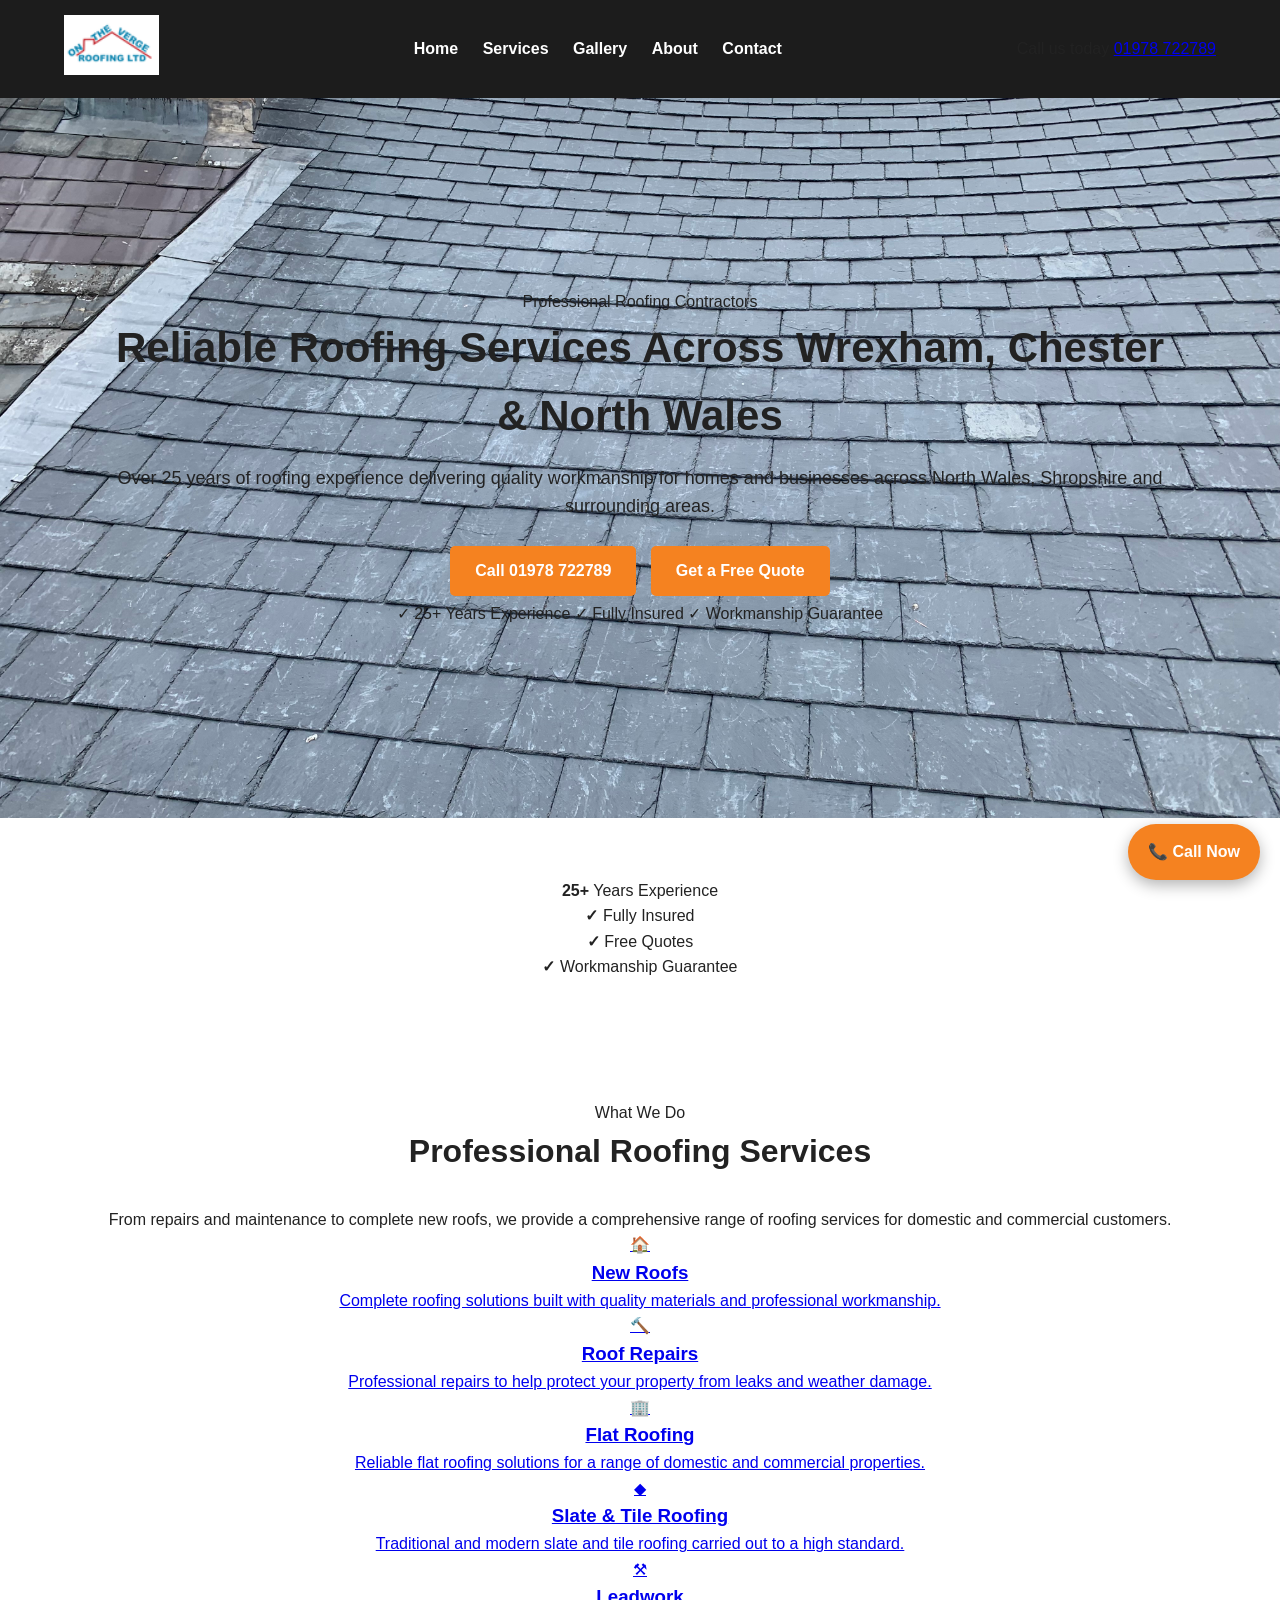
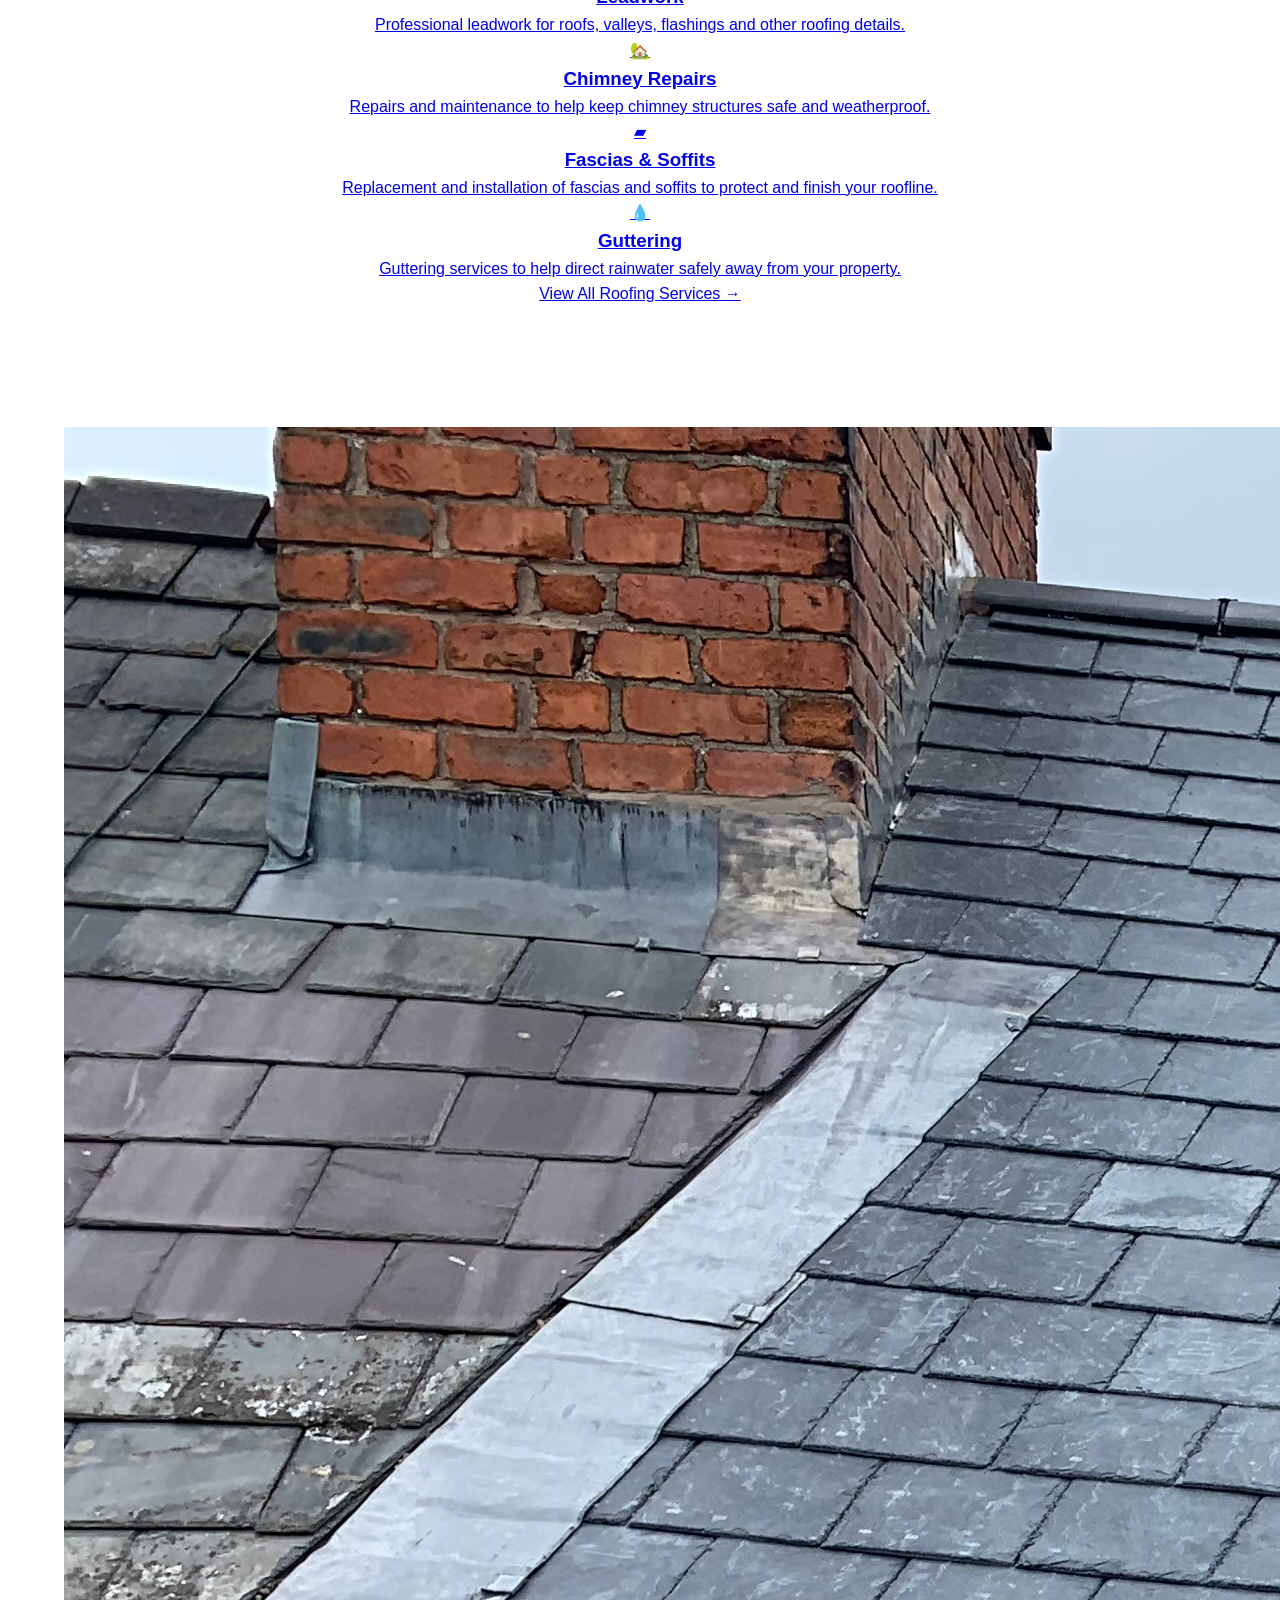
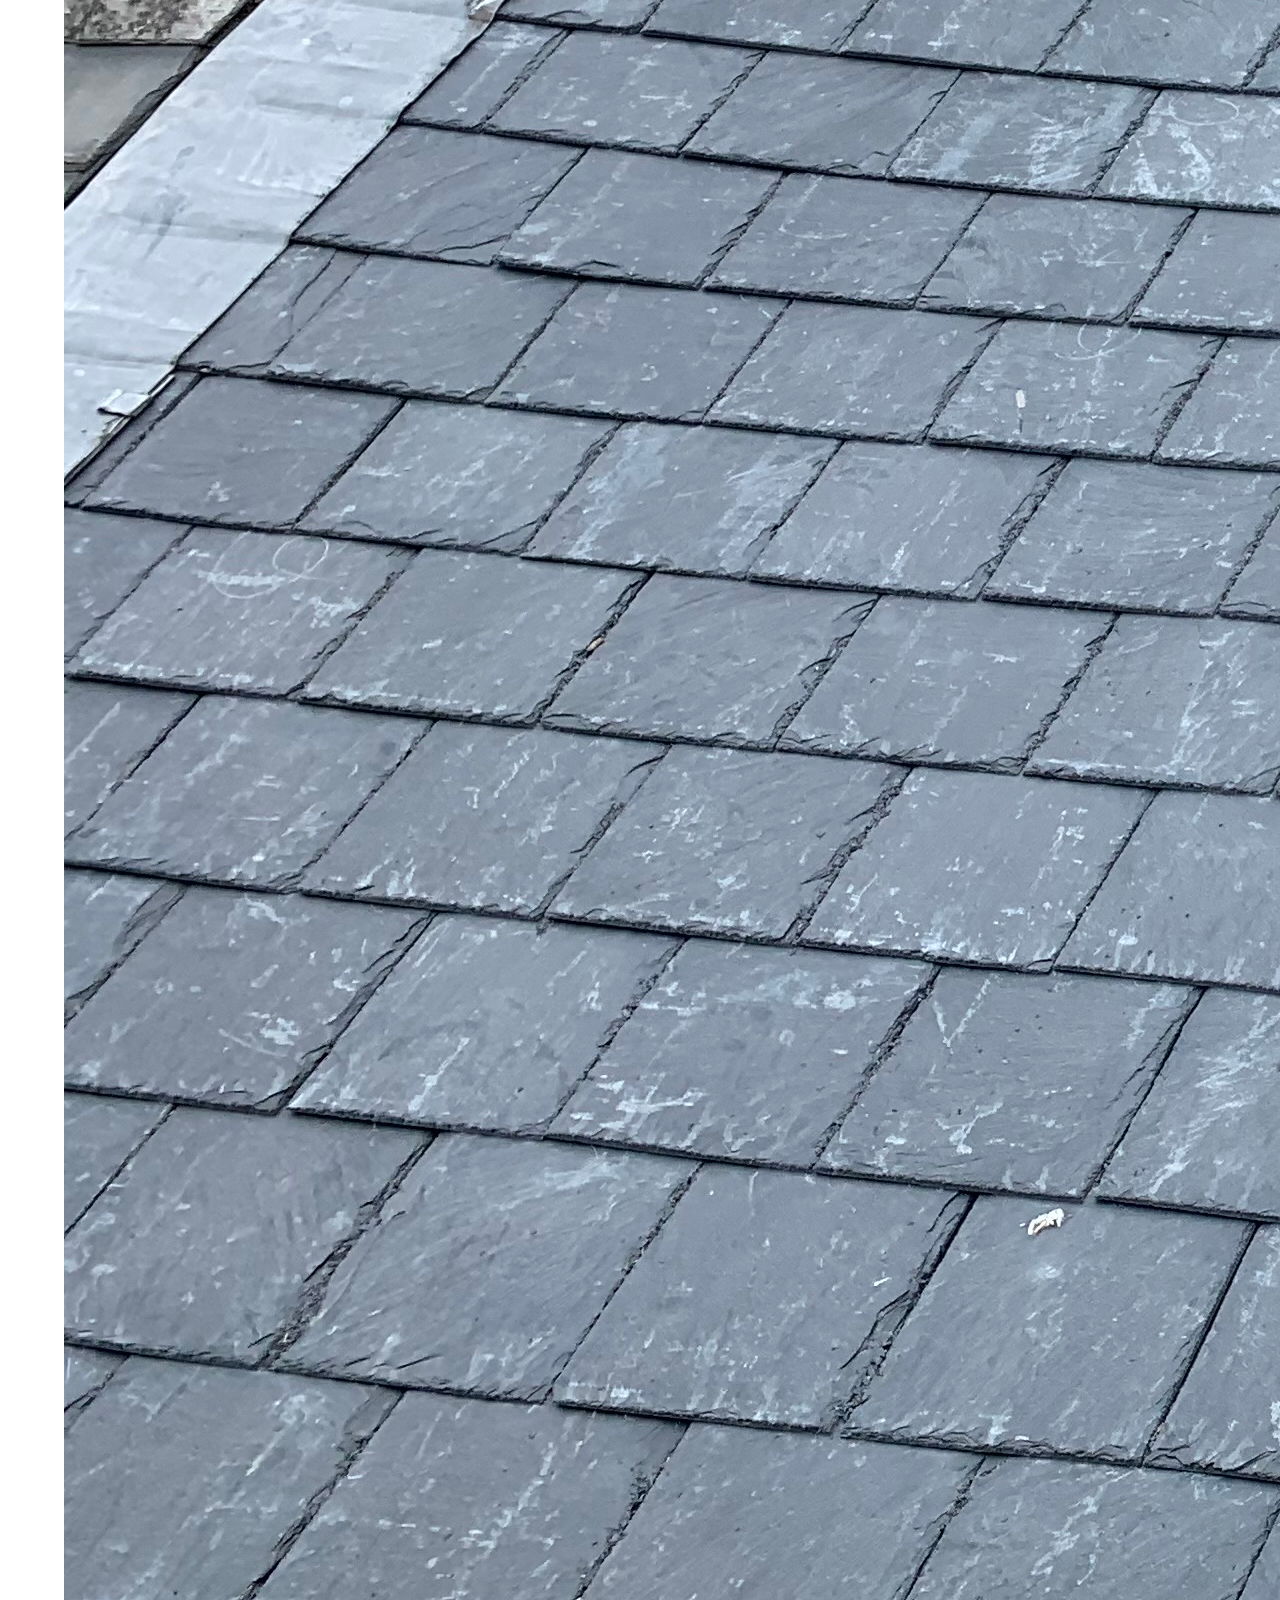
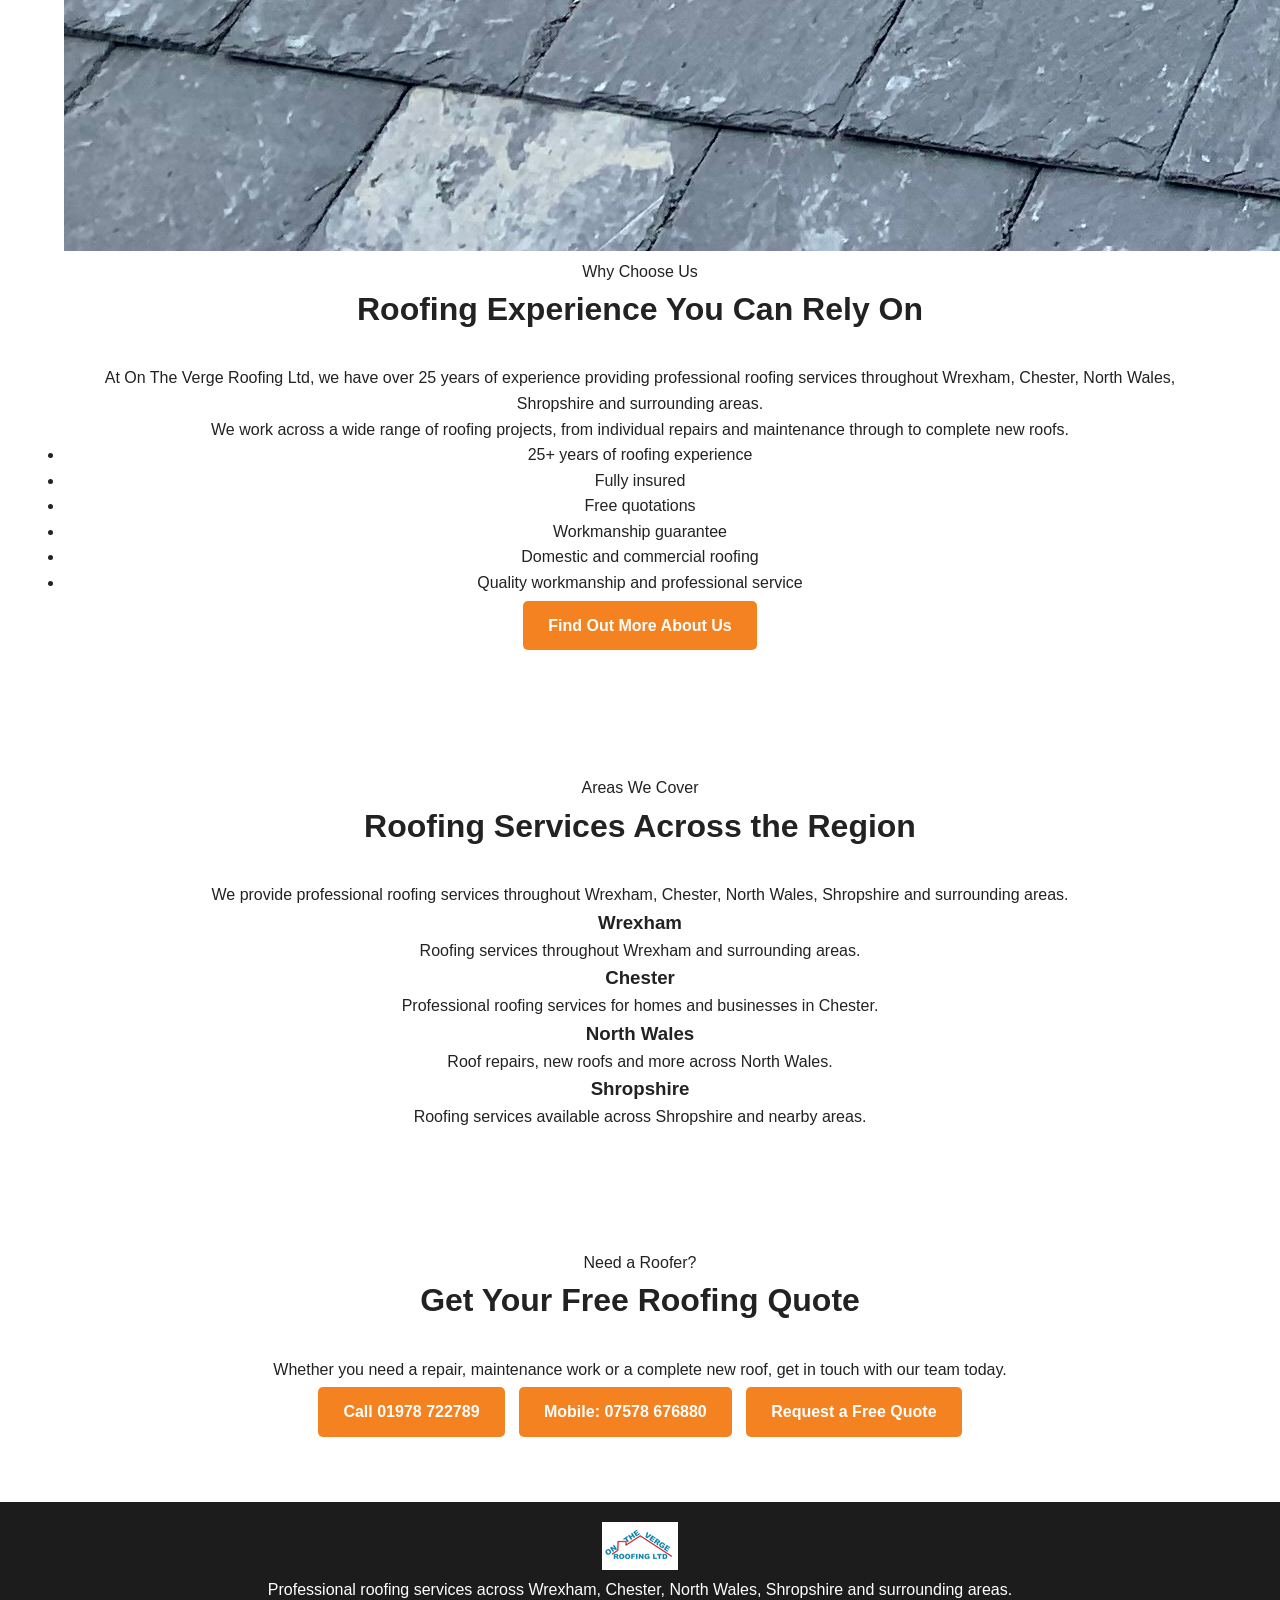
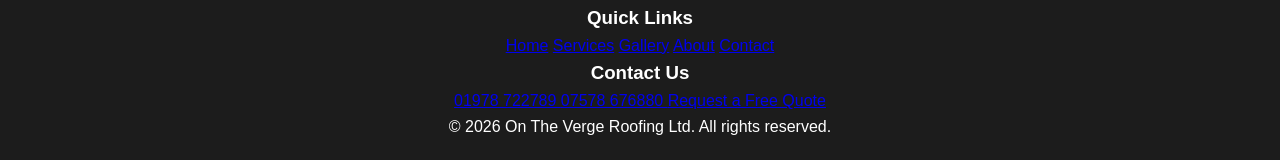
==== index.html @ e2ec4e58 "Refactor meta tags in index.html Updated meta tags for better SEO and removed duplicate entries." ====
<!DOCTYPE html>
<html lang="en">
<head>
    <meta charset="UTF-8">
    <meta name="viewport" content="width=device-width, initial-scale=1.0">

    <title>On The Verge Roofing Ltd | Roofing Contractors Wrexham</title>

    <meta name="description" content="On The Verge Roofing Ltd provides professional roofing services across Wrexham, Chester, North Wales and Shropshire. New roofs, roof repairs, flat roofing, leadwork, fascias, soffits and guttering. Call for a free quote.">

    <meta name="robots" content="index, follow">

    <link rel="stylesheet" href="css/style.css">
</head>

<body>

    <!-- Sticky mobile call button -->
    <a href="tel:01978722789" class="sticky-call" aria-label="Call On The Verge Roofing">
        📞 Call Now
    </a>

    <!-- Header -->
    <header>
        <div class="container header-inner">

            <a href="index.html" class="logo">
                <img src="images/logo.png" alt="On The Verge Roofing Ltd">
            </a>

            <nav aria-label="Main navigation">
                <a href="index.html">Home</a>
                <a href="services.html">Services</a>
                <a href="gallery.html">Gallery</a>
                <a href="about.html">About</a>
                <a href="contact.html">Contact</a>
            </nav>

            <div class="header-contact">
                <span>Call us today</span>
                <a href="tel:01978722789">01978 722789</a>
            </div>

        </div>
    </header>

    <main>

        <!-- Hero -->
        <section class="hero">

            <div class="hero-overlay">

                <div class="container hero-content">

                    <span class="hero-eyebrow">Professional Roofing Contractors</span>

                    <h1>
                        Reliable Roofing Services Across
                        <span>Wrexham, Chester & North Wales</span>
                    </h1>

                    <p>
                        Over 25 years of roofing experience delivering
                        quality workmanship for homes and businesses across
                        North Wales, Shropshire and surrounding areas.
                    </p>

                    <div class="hero-buttons">
                        <a href="tel:01978722789" class="btn btn-primary">
                            Call 01978 722789
                        </a>

                        <a href="contact.html" class="btn btn-secondary">
                            Get a Free Quote
                        </a>
                    </div>

                    <div class="hero-trust">
                        <span>✓ 25+ Years Experience</span>
                        <span>✓ Fully Insured</span>
                        <span>✓ Workmanship Guarantee</span>
                    </div>

                </div>

            </div>

        </section>

        <!-- Trust Bar -->
        <section class="trust-bar">

            <div class="container trust-grid">

                <div class="trust-item">
                    <strong>25+</strong>
                    <span>Years Experience</span>
                </div>

                <div class="trust-item">
                    <strong>✓</strong>
                    <span>Fully Insured</span>
                </div>

                <div class="trust-item">
                    <strong>✓</strong>
                    <span>Free Quotes</span>
                </div>

                <div class="trust-item">
                    <strong>✓</strong>
                    <span>Workmanship Guarantee</span>
                </div>

            </div>

        </section>

        <!-- Services -->
        <section class="services section">

            <div class="container">

                <span class="section-label">What We Do</span>

                <h2>Professional Roofing Services</h2>

                <p class="section-intro">
                    From repairs and maintenance to complete new roofs,
                    we provide a comprehensive range of roofing services
                    for domestic and commercial customers.
                </p>

                <div class="service-grid">

                    <a href="services.html" class="service-card">
                        <div class="service-icon">🏠</div>
                        <h3>New Roofs</h3>
                        <p>
                            Complete roofing solutions built with quality
                            materials and professional workmanship.
                        </p>
                    </a>

                    <a href="services.html" class="service-card">
                        <div class="service-icon">🔨</div>
                        <h3>Roof Repairs</h3>
                        <p>
                            Professional repairs to help protect your
                            property from leaks and weather damage.
                        </p>
                    </a>

                    <a href="services.html" class="service-card">
                        <div class="service-icon">🏢</div>
                        <h3>Flat Roofing</h3>
                        <p>
                            Reliable flat roofing solutions for a range
                            of domestic and commercial properties.
                        </p>
                    </a>

                    <a href="services.html" class="service-card">
                        <div class="service-icon">◆</div>
                        <h3>Slate & Tile Roofing</h3>
                        <p>
                            Traditional and modern slate and tile roofing
                            carried out to a high standard.
                        </p>
                    </a>

                    <a href="services.html" class="service-card">
                        <div class="service-icon">⚒</div>
                        <h3>Leadwork</h3>
                        <p>
                            Professional leadwork for roofs, valleys,
                            flashings and other roofing details.
                        </p>
                    </a>

                    <a href="services.html" class="service-card">
                        <div class="service-icon">🏡</div>
                        <h3>Chimney Repairs</h3>
                        <p>
                            Repairs and maintenance to help keep chimney
                            structures safe and weatherproof.
                        </p>
                    </a>

                    <a href="services.html" class="service-card">
                        <div class="service-icon">▰</div>
                        <h3>Fascias & Soffits</h3>
                        <p>
                            Replacement and installation of fascias and
                            soffits to protect and finish your roofline.
                        </p>
                    </a>

                    <a href="services.html" class="service-card">
                        <div class="service-icon">💧</div>
                        <h3>Guttering</h3>
                        <p>
                            Guttering services to help direct rainwater
                            safely away from your property.
                        </p>
                    </a>

                </div>

                <a href="services.html" class="text-link">
                    View All Roofing Services →
                </a>

            </div>

        </section>

        <!-- About / Why Choose Us -->
        <section class="about-section section">

            <div class="container about-grid">

                <div class="about-image">
                    <img
                        src="images/hero.jpg"
                        alt="Roofing work by On The Verge Roofing Ltd"
                    >
                </div>

                <div class="about-content">

                    <span class="section-label">Why Choose Us</span>

                    <h2>Roofing Experience You Can Rely On</h2>

                    <p>
                        At On The Verge Roofing Ltd, we have over 25 years
                        of experience providing professional roofing services
                        throughout Wrexham, Chester, North Wales, Shropshire
                        and surrounding areas.
                    </p>

                    <p>
                        We work across a wide range of roofing projects,
                        from individual repairs and maintenance through to
                        complete new roofs.
                    </p>

                    <ul class="check-list">
                        <li>25+ years of roofing experience</li>
                        <li>Fully insured</li>
                        <li>Free quotations</li>
                        <li>Workmanship guarantee</li>
                        <li>Domestic and commercial roofing</li>
                        <li>Quality workmanship and professional service</li>
                    </ul>

                    <a href="about.html" class="btn btn-primary">
                        Find Out More About Us
                    </a>

                </div>

            </div>

        </section>

        <!-- Areas -->
        <section class="areas section">

            <div class="container">

                <span class="section-label">Areas We Cover</span>

                <h2>Roofing Services Across the Region</h2>

                <p class="section-intro">
                    We provide professional roofing services throughout
                    Wrexham, Chester, North Wales, Shropshire and
                    surrounding areas.
                </p>

                <div class="area-grid">

                    <div class="area-card">
                        <h3>Wrexham</h3>
                        <p>Roofing services throughout Wrexham and surrounding areas.</p>
                    </div>

                    <div class="area-card">
                        <h3>Chester</h3>
                        <p>Professional roofing services for homes and businesses in Chester.</p>
                    </div>

                    <div class="area-card">
                        <h3>North Wales</h3>
                        <p>Roof repairs, new roofs and more across North Wales.</p>
                    </div>

                    <div class="area-card">
                        <h3>Shropshire</h3>
                        <p>Roofing services available across Shropshire and nearby areas.</p>
                    </div>

                </div>

            </div>

        </section>

        <!-- Call To Action -->
        <section class="cta-section">

            <div class="container">

                <span class="section-label">Need a Roofer?</span>

                <h2>Get Your Free Roofing Quote</h2>

                <p>
                    Whether you need a repair, maintenance work or a
                    complete new roof, get in touch with our team today.
                </p>

                <div class="cta-buttons">

                    <a href="tel:01978722789" class="btn btn-primary">
                        Call 01978 722789
                    </a>

                    <a href="tel:07578676880" class="btn btn-outline">
                        Mobile: 07578 676880
                    </a>

                    <a href="contact.html" class="btn btn-secondary">
                        Request a Free Quote
                    </a>

                </div>

            </div>

        </section>

    </main>

    <!-- Footer -->
    <footer>

        <div class="container footer-grid">

            <div class="footer-brand">

                <img
                    src="images/logo.png"
                    alt="On The Verge Roofing Ltd"
                >

                <p>
                    Professional roofing services across Wrexham,
                    Chester, North Wales, Shropshire and surrounding areas.
                </p>

            </div>

            <div class="footer-links">

                <h3>Quick Links</h3>

                <a href="index.html">Home</a>
                <a href="services.html">Services</a>
                <a href="gallery.html">Gallery</a>
                <a href="about.html">About</a>
                <a href="contact.html">Contact</a>

            </div>

            <div class="footer-contact">

                <h3>Contact Us</h3>

                <a href="tel:01978722789">
                    01978 722789
                </a>

                <a href="tel:07578676880">
                    07578 676880
                </a>

                <a href="contact.html">
                    Request a Free Quote
                </a>

            </div>

        </div>

        <div class="footer-bottom">

            <p>
                © 2026 On The Verge Roofing Ltd. All rights reserved.
            </p>

        </div>

    </footer>

</body>
</html>
---- css/style.css ----
* {
    margin: 0;
    padding: 0;
    box-sizing: border-box;
    font-family: Arial, Helvetica, sans-serif;
}

body {
    background: #ffffff;
    color: #222;
    line-height: 1.6;
}

/* Container */
.container {
    width: 90%;
    max-width: 1200px;
    margin: auto;
}

/* Header */
header {
    background: #1c1c1c;
    padding: 15px 0;
}

header .container {
    display: flex;
    justify-content: space-between;
    align-items: center;
}

.logo img {
    height: 60px;
}

nav a {
    color: #fff;
    text-decoration: none;
    margin-left: 20px;
    font-weight: bold;
}

nav a:hover {
    color: #f58220;
}

/* Hero */
.hero {
    height: 80vh;
    background: url('../images/hero.jpg') center/cover no-repeat;
    position: relative;
    display: flex;
    align-items: center;
    justify-content: center;
    text-align: center;
}

.hero .overlay {
    background: rgba(0,0,0,0.6);
    padding: 40px;
    color: white;
    width: 100%;
}

.hero h1 {
    font-size: 42px;
    margin-bottom: 15px;
}

.hero p {
    font-size: 18px;
    margin-bottom: 20px;
}

.buttons {
    margin-top: 20px;
}

.btn {
    display: inline-block;
    padding: 12px 25px;
    background: #f58220;
    color: white;
    text-decoration: none;
    margin: 5px;
    border-radius: 5px;
    font-weight: bold;
}

.btn2 {
    background: #1e5aa8;
}

/* Sections */
section {
    padding: 60px 0;
    text-align: center;
}

h2 {
    margin-bottom: 30px;
    font-size: 32px;
}

/* Cards */
.cards {
    display: grid;
    grid-template-columns: repeat(auto-fit, minmax(200px, 1fr));
    gap: 20px;
    width: 90%;
    margin: auto;
}

.card {
    background: #f4f4f4;
    padding: 20px;
    border-radius: 10px;
    font-weight: bold;
}

/* Trust section */
.trust .card h3 {
    font-size: 28px;
    color: #1e5aa8;
}

/* About */
.about p {
    max-width: 800px;
    margin: auto;
    font-size: 18px;
}

/* Footer */
footer {
    background: #1c1c1c;
    color: white;
    text-align: center;
    padding: 20px;
}

.sticky-call {
    position: fixed;
    bottom: 20px;
    right: 20px;
    background: #f58220;
    color: white;
    padding: 15px 20px;
    border-radius: 50px;
    text-decoration: none;
    font-weight: bold;
    box-shadow: 0 5px 15px rgba(0,0,0,0.3);
    z-index: 999;
}

.sticky-call:hover {
    background: #d96f12;
}
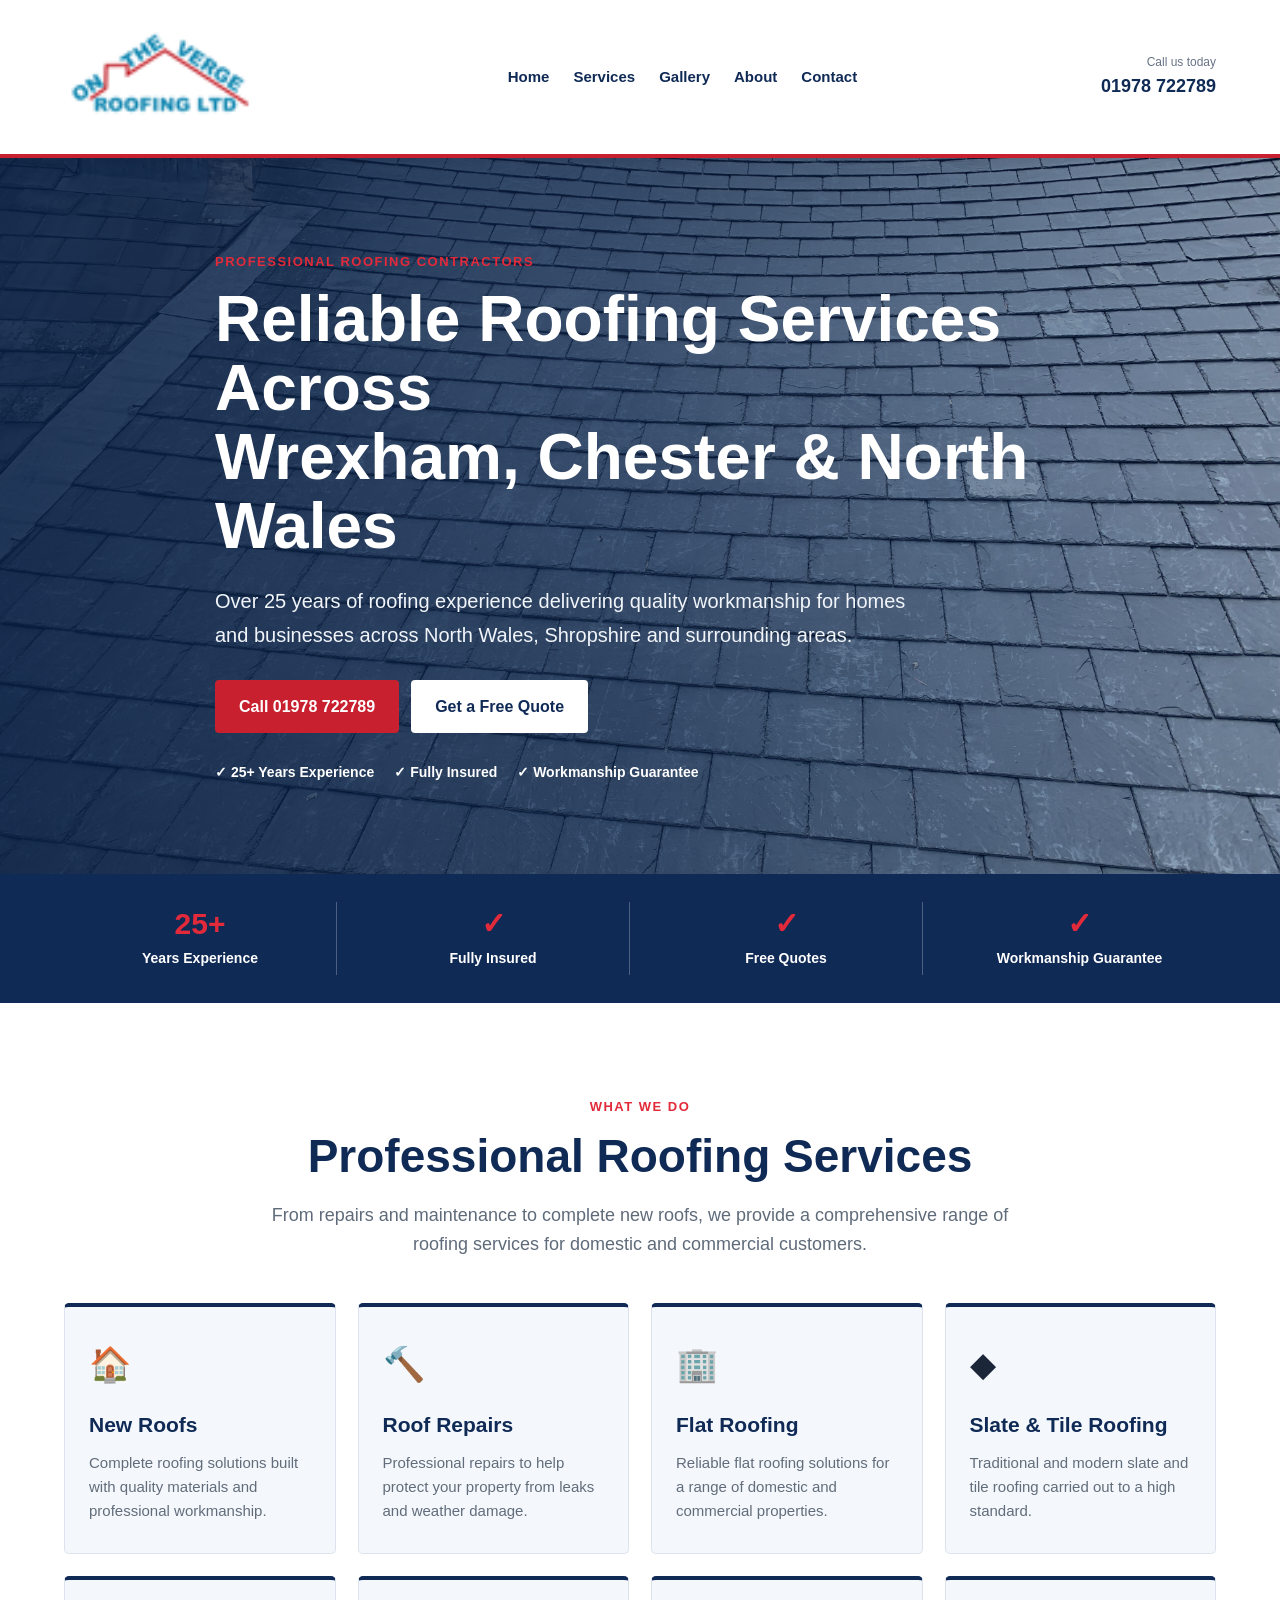
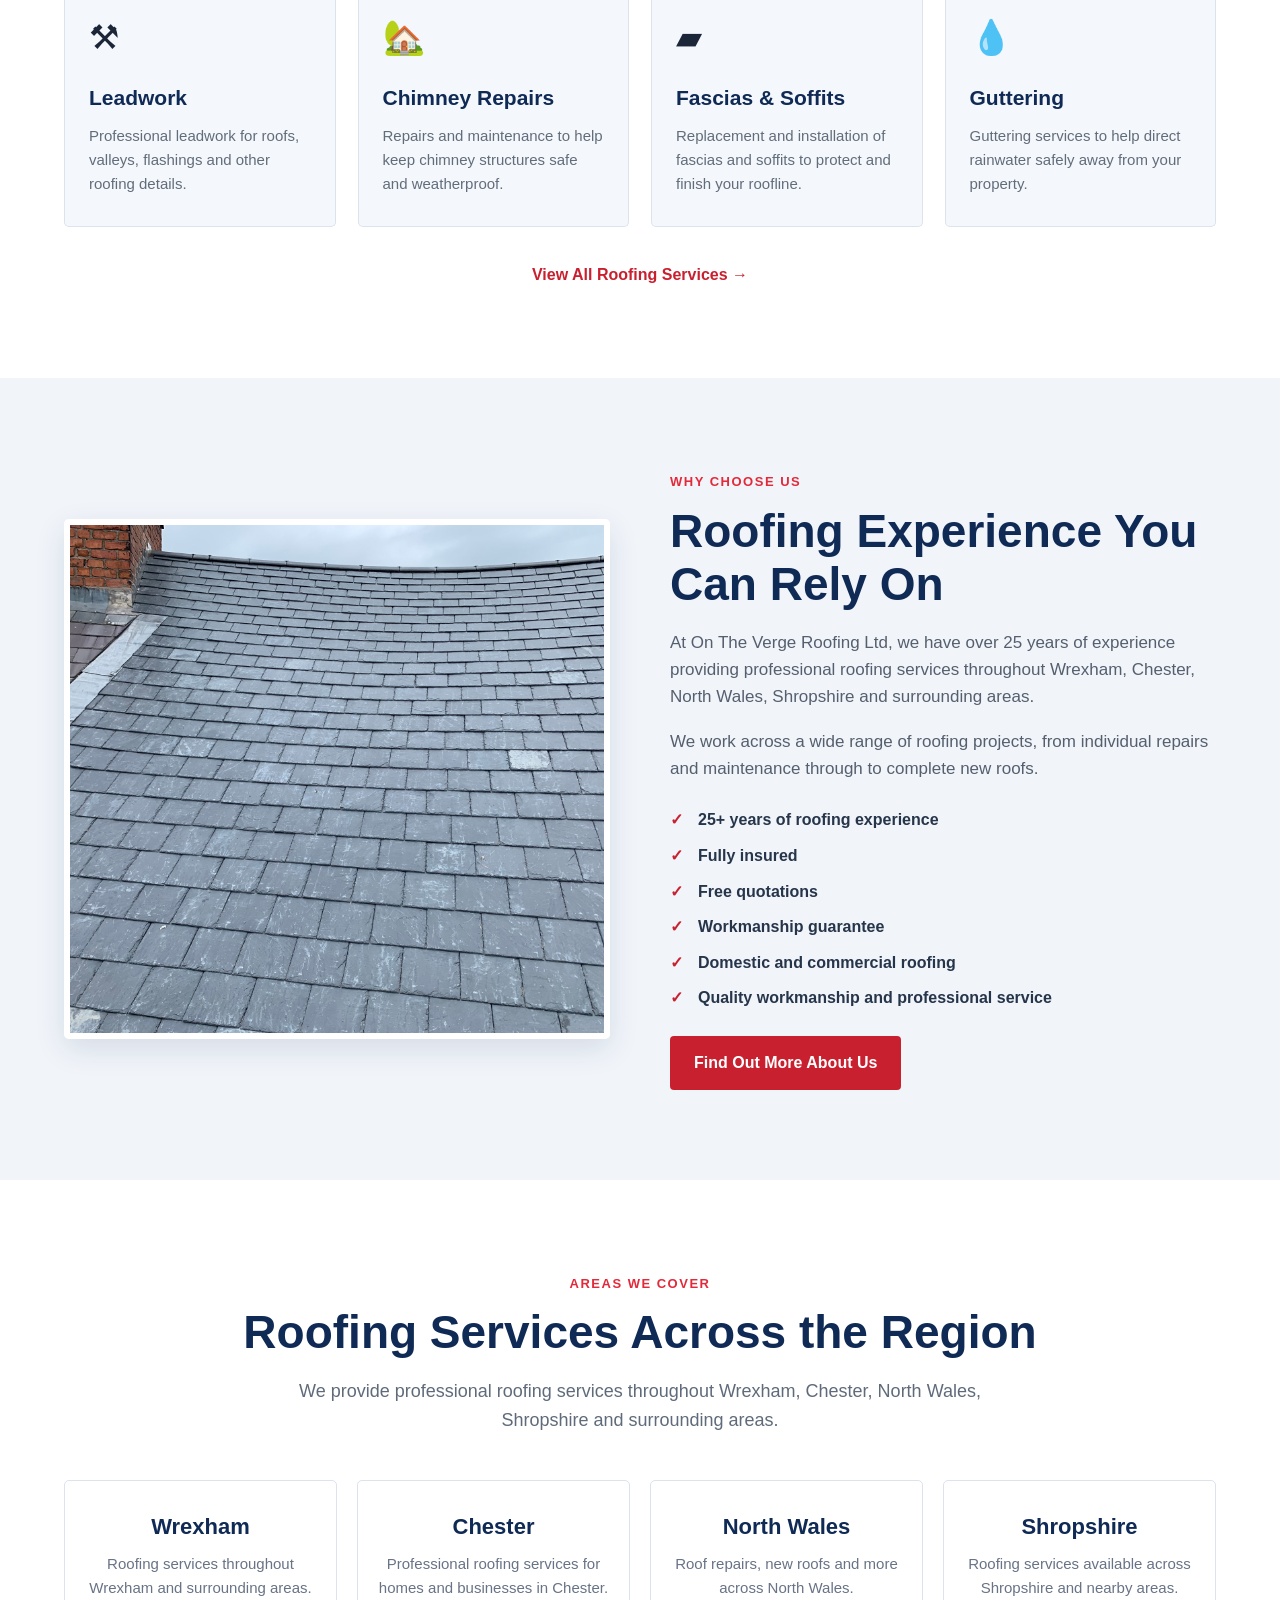
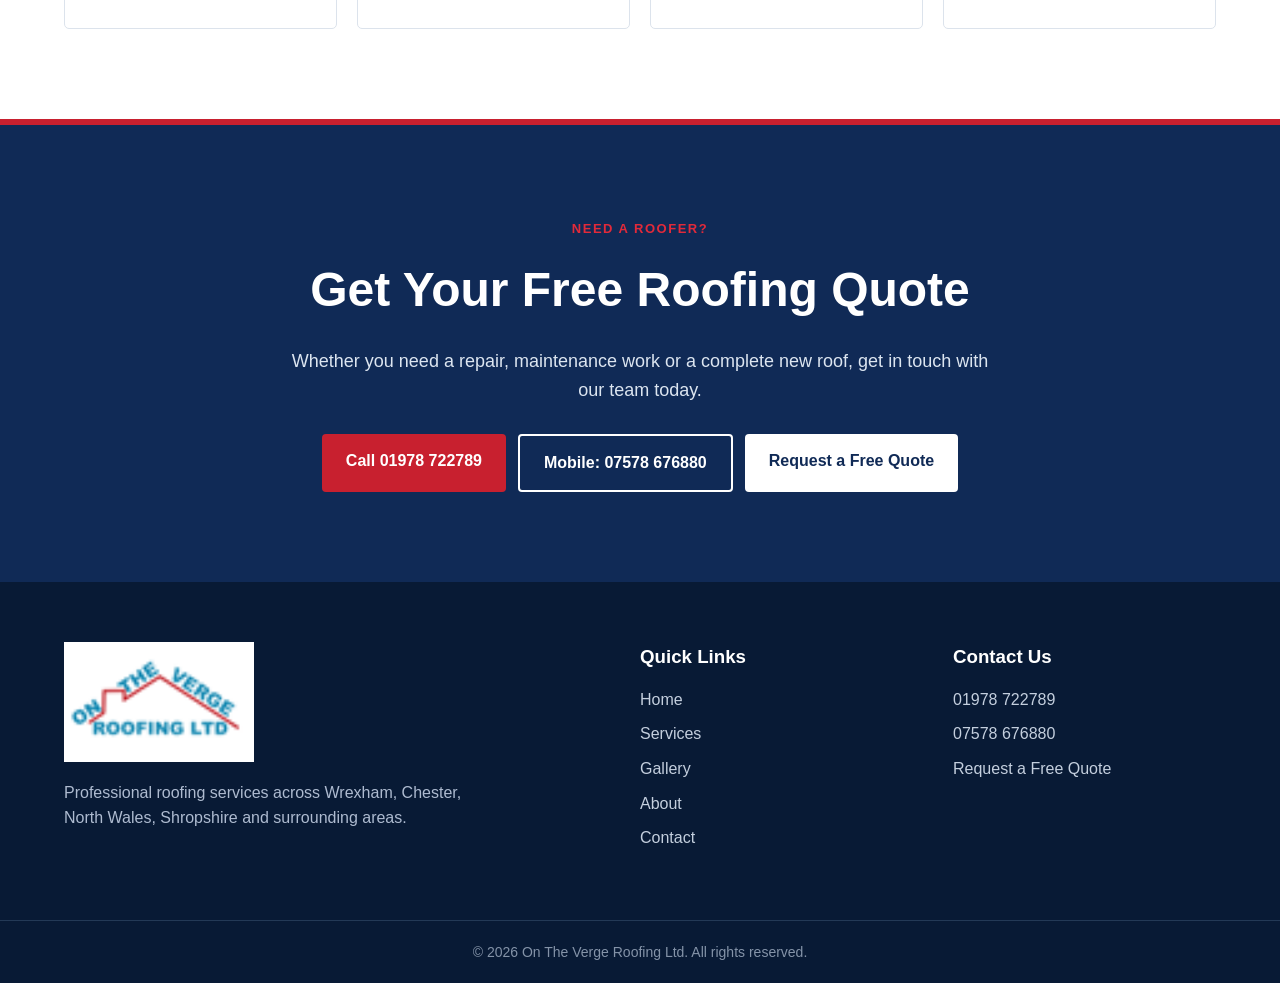
==== commit 9400e7b7: "Add favicon link to index.html" ====
--- a/index.html
+++ b/index.html
@@ -6,6 +6,8 @@
 
     <title>On The Verge Roofing Ltd | Roofing Contractors Wrexham</title>
 
+<link rel="icon" type="image/png" href="images/logo.png">
+    
     <meta name="description" content="On The Verge Roofing Ltd provides professional roofing services across Wrexham, Chester, North Wales and Shropshire. New roofs, roof repairs, flat roofing, leadwork, fascias, soffits and guttering. Call for a free quote.">
 
     <meta name="robots" content="index, follow">
--- a/css/style.css
+++ b/css/style.css
@@ -1,159 +1,1343 @@
+/* =========================================================
+   ON THE VERGE ROOFING LTD
+   Red / White / Blue Brand Styles
+   ========================================================= */
+
 * {
     margin: 0;
     padding: 0;
     box-sizing: border-box;
+}
+
+html {
+    scroll-behavior: smooth;
+}
+
+body {
     font-family: Arial, Helvetica, sans-serif;
-}
-
-body {
     background: #ffffff;
-    color: #222;
+    color: #1b2638;
     line-height: 1.6;
 }
 
-/* Container */
+img {
+    max-width: 100%;
+    display: block;
+}
+
+a {
+    color: inherit;
+}
+
 .container {
     width: 90%;
     max-width: 1200px;
-    margin: auto;
-}
-
-/* Header */
+    margin: 0 auto;
+}
+
+/* =========================
+   HEADER
+   ========================= */
+
 header {
-    background: #1c1c1c;
-    padding: 15px 0;
-}
-
-header .container {
+    background: #ffffff;
+    color: #102a56;
+    padding: 14px 0;
+    border-bottom: 4px solid #c8202f;
+    position: relative;
+    z-index: 100;
+    box-shadow: 0 2px 10px rgba(0, 0, 0, 0.08);
+}
+
+.header-inner {
     display: flex;
+    align-items: center;
     justify-content: space-between;
+    gap: 30px;
+}
+
+.logo img {
+    width: 200px;
+    height: auto;
+}
+
+nav {
+    display: flex;
     align-items: center;
-}
-
-.logo img {
-    height: 60px;
+    gap: 24px;
 }
 
 nav a {
-    color: #fff;
+    color: #102a56;
     text-decoration: none;
-    margin-left: 20px;
-    font-weight: bold;
+    font-weight: 700;
+    font-size: 15px;
 }
 
 nav a:hover {
-    color: #f58220;
-}
-
-/* Hero */
+    color: #c8202f;
+}
+
+.header-contact {
+    display: flex;
+    flex-direction: column;
+    align-items: flex-end;
+}
+
+.header-contact span {
+    font-size: 12px;
+    color: #687386;
+}
+
+.header-contact a {
+    color: #102a56;
+    text-decoration: none;
+    font-size: 18px;
+    font-weight: 800;
+}
+
+.header-contact a:hover {
+    color: #c8202f;
+}
+
+/* =========================
+   HERO
+   ========================= */
+
 .hero {
-    height: 80vh;
-    background: url('../images/hero.jpg') center/cover no-repeat;
+    min-height: 680px;
+    background: url("../images/hero.jpg") center center / cover no-repeat;
     position: relative;
     display: flex;
     align-items: center;
-    justify-content: center;
-    text-align: center;
-}
-
-.hero .overlay {
-    background: rgba(0,0,0,0.6);
-    padding: 40px;
-    color: white;
+}
+
+.hero-overlay {
     width: 100%;
+    min-height: 680px;
+    display: flex;
+    align-items: center;
+    background: linear-gradient(
+        90deg,
+        rgba(8, 31, 67, 0.88),
+        rgba(8, 31, 67, 0.68),
+        rgba(8, 31, 67, 0.28)
+    );
+}
+
+.hero-content {
+    color: #ffffff;
+    max-width: 850px;
+    padding: 90px 0;
+}
+
+.hero-eyebrow,
+.section-label {
+    display: inline-block;
+    color: #e22a3a;
+    font-weight: 800;
+    text-transform: uppercase;
+    letter-spacing: 1.5px;
+    font-size: 13px;
+    margin-bottom: 12px;
 }
 
 .hero h1 {
-    font-size: 42px;
-    margin-bottom: 15px;
+    font-size: clamp(42px, 5vw, 68px);
+    line-height: 1.08;
+    margin-bottom: 22px;
+    max-width: 900px;
+}
+
+.hero h1 span {
+    display: block;
+    color: #ffffff;
 }
 
 .hero p {
-    font-size: 18px;
-    margin-bottom: 20px;
-}
-
-.buttons {
-    margin-top: 20px;
+    max-width: 720px;
+    font-size: 20px;
+    line-height: 1.7;
+    margin-bottom: 28px;
+    color: #f1f5fa;
+}
+
+.hero-buttons,
+.cta-buttons {
+    display: flex;
+    flex-wrap: wrap;
+    gap: 12px;
+    margin-bottom: 28px;
 }
 
 .btn {
     display: inline-block;
-    padding: 12px 25px;
-    background: #f58220;
-    color: white;
+    padding: 14px 24px;
+    border-radius: 4px;
     text-decoration: none;
-    margin: 5px;
+    font-weight: 800;
+    transition: 0.2s ease;
+}
+
+.btn-primary {
+    background: #c8202f;
+    color: #ffffff;
+}
+
+.btn-primary:hover {
+    background: #a91926;
+    transform: translateY(-2px);
+}
+
+.btn-secondary {
+    background: #ffffff;
+    color: #102a56;
+}
+
+.btn-secondary:hover {
+    background: #e9eef5;
+    transform: translateY(-2px);
+}
+
+.btn-outline {
+    border: 2px solid #ffffff;
+    color: #ffffff;
+}
+
+.btn-outline:hover {
+    background: #ffffff;
+    color: #102a56;
+}
+
+.hero-trust {
+    display: flex;
+    flex-wrap: wrap;
+    gap: 20px;
+    font-weight: 700;
+    font-size: 14px;
+}
+
+.hero-trust span {
+    color: #ffffff;
+}
+
+/* =========================
+   TRUST BAR
+   ========================= */
+
+.trust-bar {
+    background: #102a56;
+    color: #ffffff;
+    padding: 28px 0;
+}
+
+.trust-grid {
+    display: grid;
+    grid-template-columns: repeat(4, 1fr);
+    gap: 20px;
+}
+
+.trust-item {
+    text-align: center;
+    border-right: 1px solid rgba(255,255,255,0.25);
+    padding: 5px 15px;
+}
+
+.trust-item:last-child {
+    border-right: none;
+}
+
+.trust-item strong {
+    display: block;
+    color: #e22a3a;
+    font-size: 30px;
+    line-height: 1.1;
+    margin-bottom: 5px;
+}
+
+.trust-item span {
+    font-size: 14px;
+    font-weight: 700;
+}
+
+/* =========================
+   GENERAL SECTIONS
+   ========================= */
+
+.section {
+    padding: 90px 0;
+}
+
+.section h2 {
+    font-size: clamp(32px, 4vw, 46px);
+    line-height: 1.15;
+    margin-bottom: 18px;
+    color: #102a56;
+}
+
+.section-intro {
+    max-width: 750px;
+    margin: 0 auto 45px;
+    color: #5f6b7a;
+    font-size: 18px;
+}
+
+/* =========================
+   SERVICES
+   ========================= */
+
+.services {
+    text-align: center;
+    background: #ffffff;
+}
+
+.service-grid {
+    display: grid;
+    grid-template-columns: repeat(4, 1fr);
+    gap: 22px;
+    text-align: left;
+}
+
+.service-card {
+    display: block;
+    padding: 30px 24px;
+    background: #f4f7fb;
+    border: 1px solid #dce3ec;
+    border-top: 4px solid #102a56;
     border-radius: 5px;
-    font-weight: bold;
-}
-
-.btn2 {
-    background: #1e5aa8;
-}
-
-/* Sections */
-section {
+    text-decoration: none;
+    transition: 0.2s ease;
+}
+
+.service-card:hover {
+    transform: translateY(-5px);
+    border-top-color: #c8202f;
+    box-shadow: 0 10px 25px rgba(16, 42, 86, 0.12);
+}
+
+.service-icon {
+    font-size: 34px;
+    margin-bottom: 16px;
+}
+
+.service-card h3 {
+    font-size: 21px;
+    margin-bottom: 10px;
+    color: #102a56;
+}
+
+.service-card p {
+    color: #626d7b;
+    font-size: 15px;
+}
+
+.text-link {
+    display: inline-block;
+    margin-top: 35px;
+    color: #c8202f;
+    text-decoration: none;
+    font-weight: 800;
+}
+
+.text-link:hover {
+    color: #102a56;
+}
+
+/* =========================
+   ABOUT
+   ========================= */
+
+.about-section {
+    background: #f1f5fa;
+}
+
+.about-grid {
+    display: grid;
+    grid-template-columns: 1fr 1fr;
+    gap: 60px;
+    align-items: center;
+}
+
+.about-image img {
+    width: 100%;
+    height: 520px;
+    object-fit: cover;
+    border-radius: 5px;
+    border: 6px solid #ffffff;
+    box-shadow: 0 10px 30px rgba(16, 42, 86, 0.12);
+}
+
+.about-content p {
+    color: #555f6e;
+    margin-bottom: 18px;
+    font-size: 17px;
+}
+
+.check-list {
+    list-style: none;
+    margin: 25px 0;
+}
+
+.check-list li {
+    position: relative;
+    padding-left: 28px;
+    margin-bottom: 10px;
+    font-weight: 700;
+    color: #26354a;
+}
+
+.check-list li::before {
+    content: "✓";
+    position: absolute;
+    left: 0;
+    color: #c8202f;
+    font-weight: 900;
+}
+
+/* =========================
+   AREAS
+   ========================= */
+
+.areas {
+    text-align: center;
+    background: #ffffff;
+}
+
+.area-grid {
+    display: grid;
+    grid-template-columns: repeat(4, 1fr);
+    gap: 20px;
+    margin-top: 40px;
+}
+
+.area-card {
+    padding: 28px 20px;
+    border: 1px solid #dce3ec;
+    border-radius: 5px;
+    background: #ffffff;
+}
+
+.area-card h3 {
+    margin-bottom: 8px;
+    color: #102a56;
+    font-size: 22px;
+}
+
+.area-card p {
+    color: #687386;
+    font-size: 15px;
+}
+
+/* =========================
+   CTA
+   ========================= */
+
+.cta-section {
+    padding: 90px 0;
+    background: #102a56;
+    color: #ffffff;
+    text-align: center;
+    border-top: 6px solid #c8202f;
+}
+
+.cta-section h2 {
+    color: #ffffff;
+    font-size: clamp(32px, 4vw, 48px);
+    margin-bottom: 18px;
+}
+
+.cta-section p {
+    max-width: 700px;
+    margin: 0 auto 30px;
+    color: #dce5f0;
+    font-size: 18px;
+}
+
+.cta-buttons {
+    justify-content: center;
+    margin-bottom: 0;
+}
+
+/* =========================
+   FOOTER
+   ========================= */
+
+footer {
+    background: #081a35;
+    color: #ffffff;
+}
+
+.footer-grid {
+    display: grid;
+    grid-template-columns: 2fr 1fr 1fr;
+    gap: 50px;
     padding: 60px 0;
+}
+
+.footer-brand img {
+    width: 190px;
+    margin-bottom: 18px;
+}
+
+.footer-brand p {
+    max-width: 400px;
+    color: #aebbd0;
+}
+
+.footer-links,
+.footer-contact {
+    display: flex;
+    flex-direction: column;
+    align-items: flex-start;
+}
+
+.footer-links h3,
+.footer-contact h3 {
+    margin-bottom: 15px;
+    color: #ffffff;
+}
+
+.footer-links a,
+.footer-contact a {
+    color: #c4cfde;
+    text-decoration: none;
+    margin-bottom: 9px;
+}
+
+.footer-links a:hover,
+.footer-contact a:hover {
+    color: #e22a3a;
+}
+
+.footer-bottom {
+    border-top: 1px solid #233956;
+    padding: 20px;
     text-align: center;
-}
-
-h2 {
+    color: #8493a8;
+    font-size: 14px;
+}
+
+/* =========================
+   STICKY CALL BUTTON
+   ========================= */
+
+.sticky-call {
+    display: none;
+    position: fixed;
+    bottom: 15px;
+    left: 15px;
+    right: 15px;
+    background: #c8202f;
+    color: #ffffff;
+    text-align: center;
+    padding: 14px;
+    border-radius: 5px;
+    text-decoration: none;
+    font-weight: 800;
+    box-shadow: 0 5px 20px rgba(0,0,0,0.25);
+    z-index: 9999;
+}
+
+.sticky-call:hover {
+    background: #a91926;
+}
+
+/* =========================
+   TABLET
+   ========================= */
+
+@media (max-width: 1000px) {
+
+    .header-inner {
+        flex-wrap: wrap;
+    }
+
+    nav {
+        order: 3;
+        width: 100%;
+        justify-content: center;
+        padding-top: 10px;
+    }
+
+    .service-grid {
+        grid-template-columns: repeat(2, 1fr);
+    }
+
+    .area-grid {
+        grid-template-columns: repeat(2, 1fr);
+    }
+
+    .about-grid {
+        gap: 35px;
+    }
+}
+
+/* =========================
+   MOBILE
+   ========================= */
+
+@media (max-width: 700px) {
+
+    .container {
+        width: 92%;
+    }
+
+    header {
+        padding: 12px 0;
+    }
+
+    .header-inner {
+        justify-content: center;
+        gap: 12px;
+    }
+
+    .logo img {
+        width: 160px;
+    }
+
+    .header-contact {
+        display: none;
+    }
+
+    nav {
+        gap: 12px;
+        overflow-x: auto;
+        justify-content: flex-start;
+        padding-bottom: 5px;
+    }
+
+    nav a {
+        font-size: 13px;
+        white-space: nowrap;
+    }
+
+    .hero {
+        min-height: 620px;
+    }
+
+    .hero-overlay {
+        min-height: 620px;
+    }
+
+    .hero-content {
+        padding: 70px 0 100px;
+    }
+
+    .hero h1 {
+        font-size: 38px;
+    }
+
+    .hero p {
+        font-size: 17px;
+    }
+
+    .hero-buttons {
+        flex-direction: column;
+    }
+
+    .hero-buttons .btn {
+        text-align: center;
+        width: 100%;
+    }
+
+    .hero-trust {
+        flex-direction: column;
+        gap: 8px;
+    }
+
+    .trust-grid {
+        grid-template-columns: repeat(2, 1fr);
+        gap: 15px;
+    }
+
+    .trust-item {
+        border-right: none;
+        border-bottom: 1px solid rgba(255,255,255,0.25);
+        padding-bottom: 15px;
+    }
+
+    .trust-item:nth-last-child(-n+2) {
+        border-bottom: none;
+    }
+
+    .section {
+        padding: 65px 0;
+    }
+
+    .service-grid {
+        grid-template-columns: 1fr;
+    }
+
+    .about-grid {
+        grid-template-columns: 1fr;
+    }
+
+    .about-image img {
+        height: 350px;
+    }
+
+    .area-grid {
+        grid-template-columns: 1fr;
+    }
+
+    .footer-grid {
+        grid-template-columns: 1fr;
+        gap: 35px;
+        padding: 45px 0;
+    }
+
+    .sticky-call {
+        display: block;
+    }
+}
+
+/* =========================
+   SMALL MOBILE
+   ========================= */
+
+@media (max-width: 420px) {
+
+    .hero h1 {
+        font-size: 33px;
+    }
+
+    .hero-eyebrow,
+    .section-label {
+        font-size: 11px;
+    }
+
+    .trust-item strong {
+        font-size: 25px;
+    }
+}
+/* =========================
+   SERVICES PAGE
+   ========================= */
+
+.page-hero {
+    min-height: 500px;
+    background:
+        linear-gradient(
+            90deg,
+            rgba(8, 31, 67, 0.92),
+            rgba(8, 31, 67, 0.72),
+            rgba(8, 31, 67, 0.35)
+        ),
+        url("../images/hero.jpg") center center / cover no-repeat;
+    display: flex;
+    align-items: center;
+}
+
+.page-hero-content {
+    color: #ffffff;
+    padding: 80px 0;
+    max-width: 850px;
+}
+
+.page-hero h1 {
+    font-size: clamp(40px, 5vw, 62px);
+    line-height: 1.08;
+    margin-bottom: 22px;
+}
+
+.page-hero h1 span {
+    display: block;
+}
+
+.page-hero p {
+    max-width: 720px;
+    font-size: 19px;
+    line-height: 1.7;
+    color: #f1f5fa;
+    margin-bottom: 28px;
+}
+
+.services-intro {
+    text-align: center;
+    padding-bottom: 45px;
+}
+
+.service-list-section {
+    background: #f1f5fa;
+    padding: 30px 0 90px;
+}
+
+.service-list-grid {
+    display: flex;
+    flex-direction: column;
+    gap: 35px;
+}
+
+.service-detail {
+    display: grid;
+    grid-template-columns: 1fr 1fr;
+    background: #ffffff;
+    border: 1px solid #dce3ec;
+    border-radius: 5px;
+    overflow: hidden;
+    box-shadow: 0 8px 25px rgba(16, 42, 86, 0.07);
+}
+
+.service-detail-reverse .service-detail-image {
+    order: 2;
+}
+
+.service-detail-reverse .service-detail-content {
+    order: 1;
+}
+
+.service-detail-image {
+    min-height: 400px;
+}
+
+.service-detail-image img {
+    width: 100%;
+    height: 100%;
+    min-height: 400px;
+    object-fit: cover;
+}
+
+.service-detail-content {
+    padding: 50px;
+    display: flex;
+    flex-direction: column;
+    justify-content: center;
+}
+
+.service-number {
+    display: inline-block;
+    color: #c8202f;
+    font-size: 14px;
+    font-weight: 900;
+    letter-spacing: 2px;
+    margin-bottom: 10px;
+}
+
+.service-detail-content h2 {
+    color: #102a56;
+    font-size: 36px;
+    line-height: 1.15;
+    margin-bottom: 18px;
+}
+
+.service-detail-content p {
+    color: #5f6b7a;
+    font-size: 16px;
+    margin-bottom: 15px;
+}
+
+.service-detail-content .text-link {
+    margin-top: 10px;
+}
+
+
+/* =========================
+   SERVICES PAGE MOBILE
+   ========================= */
+
+@media (max-width: 700px) {
+
+    .page-hero {
+        min-height: 540px;
+    }
+
+    .page-hero-content {
+        padding: 70px 0 90px;
+    }
+
+    .page-hero h1 {
+        font-size: 38px;
+    }
+
+    .page-hero p {
+        font-size: 17px;
+    }
+
+    .page-hero .hero-buttons {
+        flex-direction: column;
+    }
+
+    .page-hero .hero-buttons .btn {
+        width: 100%;
+        text-align: center;
+    }
+
+    .service-detail {
+        grid-template-columns: 1fr;
+    }
+
+    .service-detail-reverse .service-detail-image {
+        order: 1;
+    }
+
+    .service-detail-reverse .service-detail-content {
+        order: 2;
+    }
+
+    .service-detail-image,
+    .service-detail-image img {
+        min-height: 260px;
+        height: 260px;
+    }
+
+    .service-detail-content {
+        padding: 32px 25px;
+    }
+
+    .service-detail-content h2 {
+        font-size: 30px;
+    }
+}
+/* =========================
+   GALLERY PAGE
+   ========================= */
+
+.gallery-intro {
+    text-align: center;
+    padding-bottom: 45px;
+}
+
+.gallery-section {
+    background: #f1f5fa;
+    padding: 30px 0 90px;
+}
+.gallery-grid {
+    display: grid !important;
+    grid-template-columns: repeat(2, minmax(0, 1fr)) !important;
+    gap: 30px;
+}
+
+@media (max-width: 700px) {
+    .gallery-grid {
+        grid-template-columns: 1fr;
+    }
+}
+.gallery-card {
+    background: #ffffff;
+    border: 1px solid #dce3ec;
+    border-radius: 5px;
+    overflow: hidden;
+    box-shadow: 0 8px 25px rgba(16, 42, 86, 0.07);
+    transition: 0.2s ease;
+}
+
+.gallery-card:hover {
+    transform: translateY(-5px);
+    box-shadow: 0 12px 30px rgba(16, 42, 86, 0.13);
+}
+
+.gallery-card img {
+    width: 100%;
+    height: 320px;
+    object-fit: cover;
+}
+
+.gallery-card-content {
+    padding: 25px;
+}
+
+.gallery-card-content span {
+    display: inline-block;
+    color: #c8202f;
+    font-size: 13px;
+    font-weight: 900;
+    text-transform: uppercase;
+    letter-spacing: 1.5px;
+    margin-bottom: 8px;
+}
+
+.gallery-card-content h3 {
+    color: #102a56;
+    font-size: 25px;
+    line-height: 1.2;
+    margin-bottom: 10px;
+}
+
+.gallery-card-content p {
+    color: #626d7b;
+    font-size: 15px;
+}
+
+
+/* =========================
+   GALLERY PAGE MOBILE
+   ========================= */
+
+@media (max-width: 700px) {
+
+    .gallery-section {
+        padding: 20px 0 65px;
+    }
+
+    .gallery-grid {
+        grid-template-columns: 1fr;
+        gap: 25px;
+    }
+
+    .gallery-card img {
+        height: 260px;
+    }
+
+    .gallery-card-content {
+        padding: 22px;
+    }
+
+    .gallery-card-content h3 {
+        font-size: 23px;
+    }
+
+}
+/* =========================
+   ABOUT PAGE
+   ========================= */
+
+.about-main {
+    background: #ffffff;
+}
+
+.about-main-grid {
+    display: grid;
+    grid-template-columns: 1fr 1fr;
+    gap: 60px;
+    align-items: center;
+}
+
+.about-main-image img {
+    width: 100%;
+    height: 540px;
+    object-fit: cover;
+    border-radius: 5px;
+    border: 6px solid #ffffff;
+    box-shadow: 0 10px 30px rgba(16, 42, 86, 0.12);
+}
+
+.about-main-content h2 {
+    color: #102a56;
+    font-size: clamp(32px, 4vw, 46px);
+    line-height: 1.15;
+    margin-bottom: 22px;
+}
+
+.about-main-content p {
+    color: #555f6e;
+    font-size: 17px;
+    margin-bottom: 18px;
+}
+
+.about-main-content .btn {
+    margin-top: 10px;
+}
+
+
+/* VALUES */
+
+.about-values {
+    background: #f1f5fa;
+    text-align: center;
+}
+
+.section-heading-center {
+    max-width: 800px;
+    margin: 0 auto;
+}
+
+.values-grid {
+    display: grid;
+    grid-template-columns: repeat(4, 1fr);
+    gap: 22px;
+    margin-top: 45px;
+}
+
+.value-card {
+    background: #ffffff;
+    border: 1px solid #dce3ec;
+    border-top: 4px solid #102a56;
+    border-radius: 5px;
+    padding: 32px 24px;
+    text-align: left;
+    transition: 0.2s ease;
+}
+
+.value-card:hover {
+    transform: translateY(-5px);
+    border-top-color: #c8202f;
+    box-shadow: 0 10px 25px rgba(16, 42, 86, 0.12);
+}
+
+.value-icon {
+    color: #c8202f;
+    font-size: 28px;
+    font-weight: 900;
+    margin-bottom: 18px;
+}
+
+.value-card h3 {
+    color: #102a56;
+    font-size: 21px;
+    margin-bottom: 10px;
+}
+
+.value-card p {
+    color: #626d7b;
+    font-size: 15px;
+}
+
+
+/* PROMISE */
+
+.about-promise {
+    padding: 90px 0;
+    background: #102a56;
+    color: #ffffff;
+}
+
+.about-promise-content {
+    max-width: 800px;
+}
+
+.about-promise h2 {
+    color: #ffffff;
+    font-size: clamp(32px, 4vw, 48px);
+    line-height: 1.15;
+    margin-bottom: 22px;
+}
+
+.about-promise p {
+    color: #dce5f0;
+    font-size: 18px;
+    line-height: 1.7;
+    margin-bottom: 15px;
+}
+
+.about-promise .hero-buttons {
+    margin-top: 30px;
+    margin-bottom: 0;
+}
+
+
+/* ABOUT PAGE MOBILE */
+
+@media (max-width: 1000px) {
+
+    .about-main-grid {
+        gap: 35px;
+    }
+
+    .values-grid {
+        grid-template-columns: repeat(2, 1fr);
+    }
+
+}
+
+
+@media (max-width: 700px) {
+
+    .about-main {
+        padding: 65px 0;
+    }
+
+    .about-main-grid {
+        grid-template-columns: 1fr;
+    }
+
+    .about-main-image img {
+        height: 350px;
+    }
+
+    .values-grid {
+        grid-template-columns: 1fr;
+    }
+
+    .value-card {
+        text-align: center;
+    }
+
+    .about-promise {
+        padding: 65px 0;
+    }
+
+    .about-promise .hero-buttons {
+        flex-direction: column;
+    }
+
+    .about-promise .hero-buttons .btn {
+        width: 100%;
+        text-align: center;
+    }
+
+}
+.page-hero h1 span {
+    display: block;
+}
+/* =========================
+   CONTACT PAGE
+   ========================= */
+
+.contact-section {
+    background: #f1f5fa;
+}
+
+.contact-grid {
+    display: grid;
+    grid-template-columns: 0.9fr 1.1fr;
+    gap: 50px;
+    align-items: start;
+}
+
+.contact-information {
+    padding: 25px 0;
+}
+
+.contact-information h2 {
+    color: #102a56;
+    font-size: clamp(32px, 4vw, 46px);
+    line-height: 1.15;
+    margin-bottom: 20px;
+}
+
+.contact-information > p {
+    color: #5f6b7a;
+    font-size: 17px;
     margin-bottom: 30px;
+}
+
+.contact-detail {
+    padding: 20px 0;
+    border-top: 1px solid #dce3ec;
+}
+
+.contact-detail-label {
+    display: block;
+    color: #c8202f;
+    font-size: 13px;
+    font-weight: 900;
+    text-transform: uppercase;
+    letter-spacing: 1.5px;
+    margin-bottom: 6px;
+}
+
+.contact-detail a {
+    color: #102a56;
+    text-decoration: none;
+    font-size: 20px;
+    font-weight: 800;
+}
+
+.contact-detail a:hover {
+    color: #c8202f;
+}
+
+.contact-detail p {
+    color: #5f6b7a;
+    font-size: 16px;
+}
+
+.contact-form-wrapper {
+    background: #ffffff;
+    border: 1px solid #dce3ec;
+    border-top: 5px solid #102a56;
+    border-radius: 5px;
+    padding: 40px;
+    box-shadow: 0 8px 25px rgba(16, 42, 86, 0.08);
+}
+
+.contact-form-wrapper h2 {
+    color: #102a56;
     font-size: 32px;
-}
-
-/* Cards */
-.cards {
-    display: grid;
-    grid-template-columns: repeat(auto-fit, minmax(200px, 1fr));
-    gap: 20px;
-    width: 90%;
-    margin: auto;
-}
-
-.card {
-    background: #f4f4f4;
-    padding: 20px;
-    border-radius: 10px;
-    font-weight: bold;
-}
-
-/* Trust section */
-.trust .card h3 {
-    font-size: 28px;
-    color: #1e5aa8;
-}
-
-/* About */
-.about p {
-    max-width: 800px;
-    margin: auto;
-    font-size: 18px;
-}
-
-/* Footer */
-footer {
-    background: #1c1c1c;
-    color: white;
-    text-align: center;
-    padding: 20px;
-}
-
-.sticky-call {
-    position: fixed;
-    bottom: 20px;
-    right: 20px;
-    background: #f58220;
-    color: white;
-    padding: 15px 20px;
-    border-radius: 50px;
-    text-decoration: none;
-    font-weight: bold;
-    box-shadow: 0 5px 15px rgba(0,0,0,0.3);
-    z-index: 999;
-}
-
-.sticky-call:hover {
-    background: #d96f12;
-}
+    margin-bottom: 8px;
+}
+
+.contact-form-wrapper > p {
+    color: #687386;
+    margin-bottom: 25px;
+}
+
+.contact-form {
+    display: flex;
+    flex-direction: column;
+    gap: 18px;
+}
+
+.form-group {
+    display: flex;
+    flex-direction: column;
+}
+
+.form-group label {
+    color: #26354a;
+    font-weight: 700;
+    margin-bottom: 7px;
+    font-size: 14px;
+}
+
+.form-group input,
+.form-group select,
+.form-group textarea {
+    width: 100%;
+    padding: 13px 14px;
+    border: 1px solid #cbd5e1;
+    border-radius: 4px;
+    background: #ffffff;
+    color: #1b2638;
+    font-family: inherit;
+    font-size: 15px;
+}
+
+.form-group input:focus,
+.form-group select:focus,
+.form-group textarea:focus {
+    outline: none;
+    border-color: #102a56;
+    box-shadow: 0 0 0 2px rgba(16, 42, 86, 0.08);
+}
+
+.form-group textarea {
+    resize: vertical;
+    min-height: 150px;
+}
+
+.contact-form .btn {
+    border: none;
+    cursor: pointer;
+    font-family: inherit;
+    font-size: 15px;
+    align-self: flex-start;
+}
+
+
+/* =========================
+   CONTACT PAGE MOBILE
+   ========================= */
+
+@media (max-width: 900px) {
+
+    .contact-grid {
+        grid-template-columns: 1fr;
+    }
+
+    .contact-form-wrapper {
+        padding: 32px 25px;
+    }
+
+}
+
+@media (max-width: 700px) {
+
+    .contact-section {
+        padding: 65px 0;
+    }
+
+    .contact-information {
+        padding: 0;
+    }
+
+    .contact-form-wrapper {
+        padding: 28px 20px;
+    }
+
+    .contact-form .btn {
+        width: 100%;
+        text-align: center;
+    }
+
+}
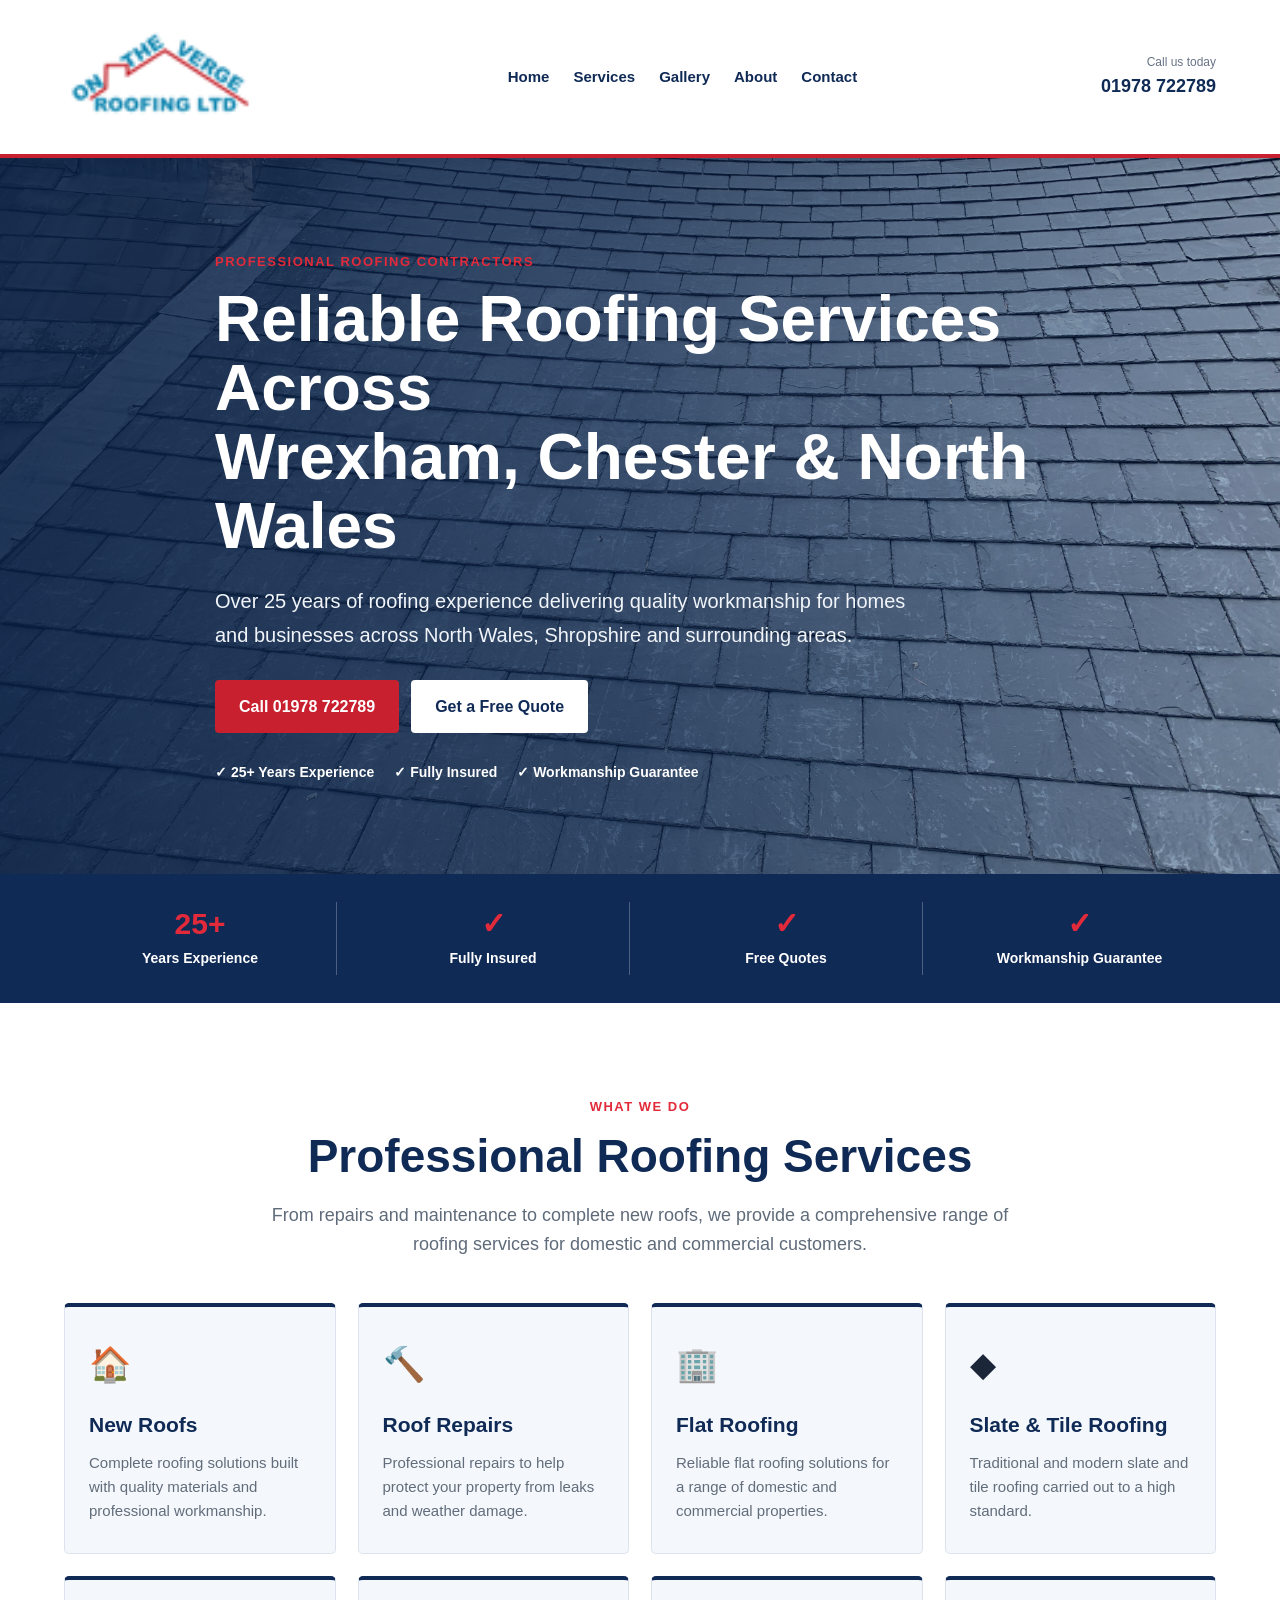
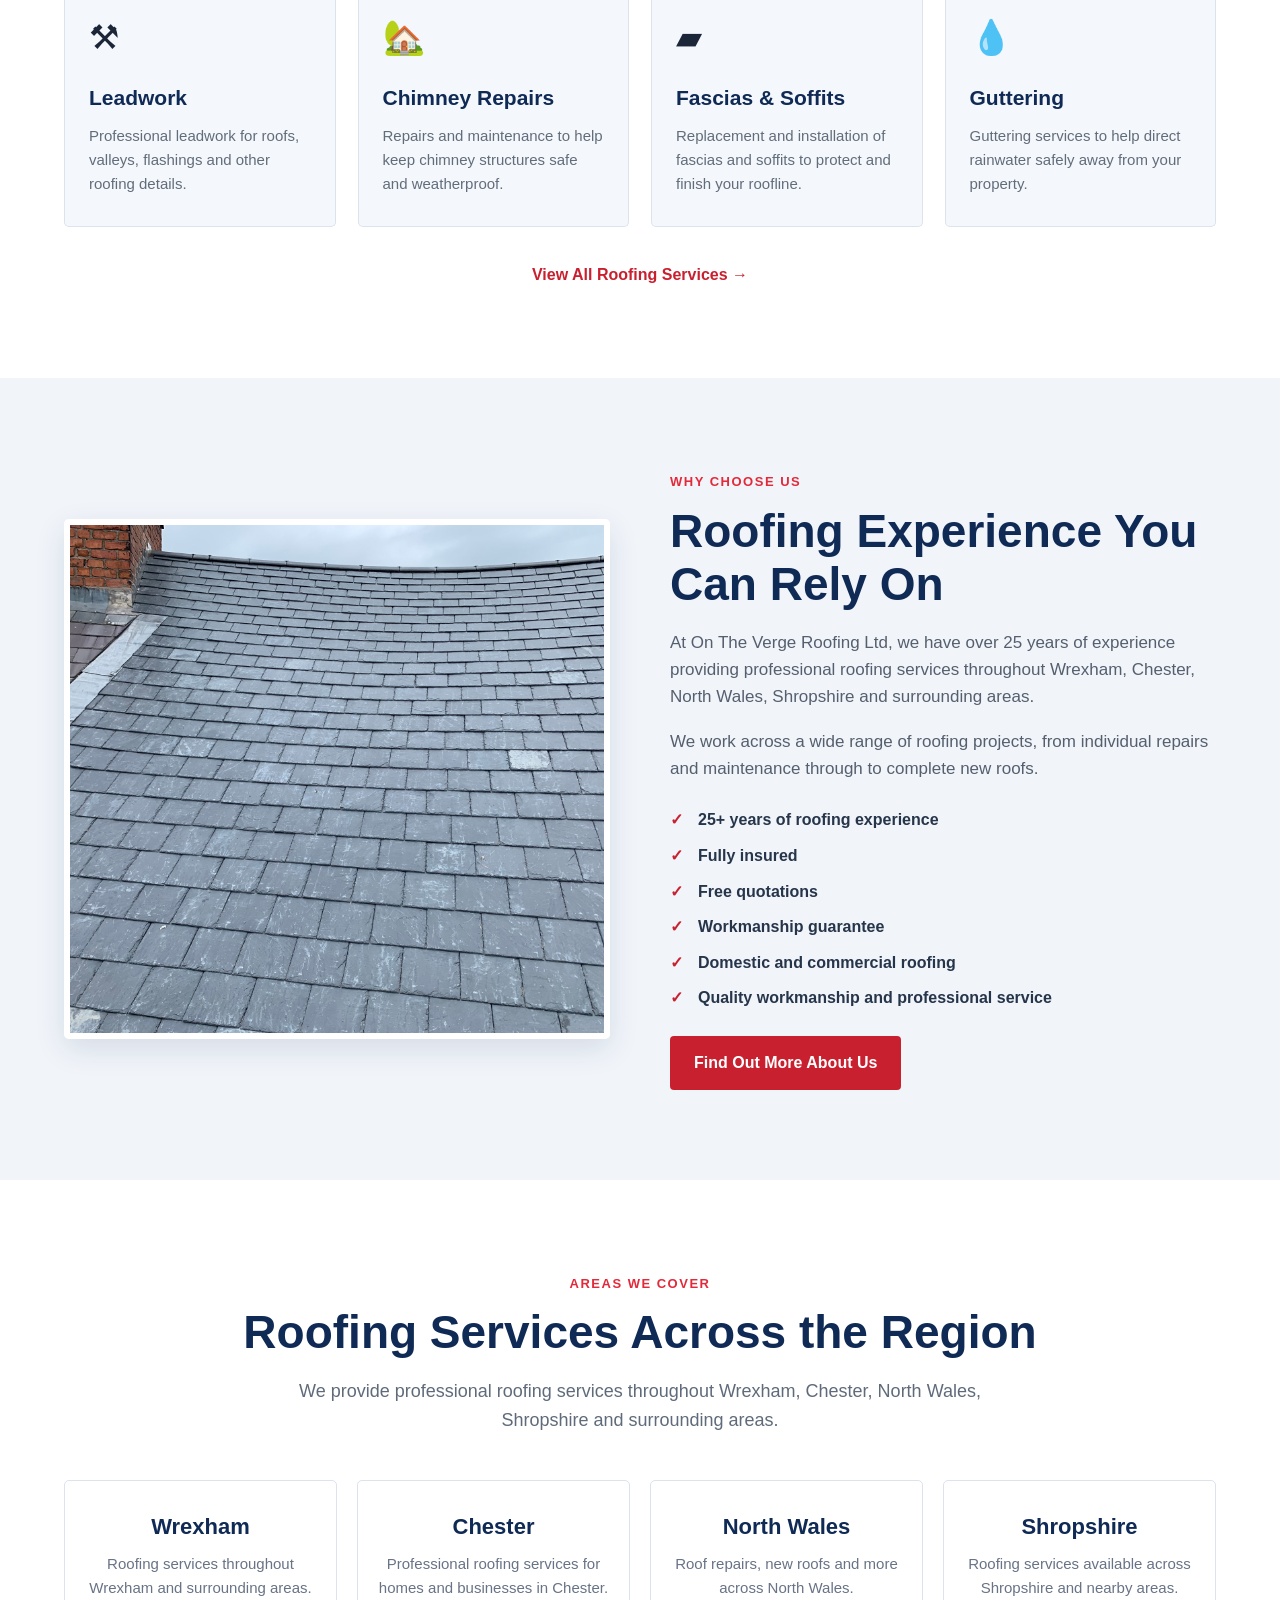
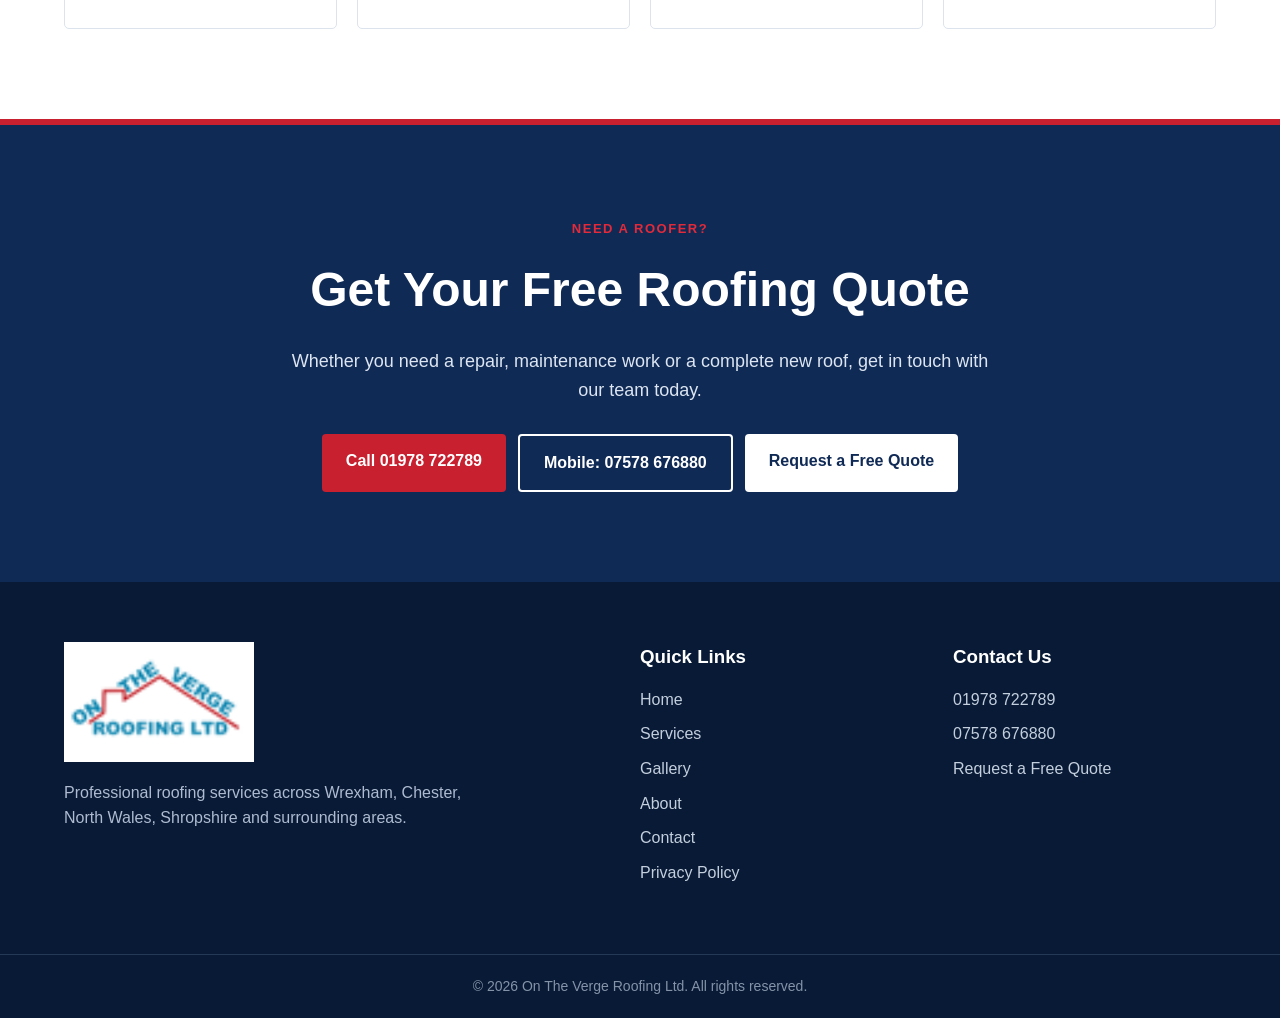
==== commit 7c21b9c8: "Add Privacy Policy link to footer" ====
--- a/index.html
+++ b/index.html
@@ -1,15 +1,26 @@
 <!DOCTYPE html>
 <html lang="en">
 <head>
+    <meta property="og:title" content="On The Verge Roofing Ltd | Roofing Services in Wrexham & North Wales">
+
+<meta property="og:description" content="Professional roofing services across Wrexham, Chester, North Wales and Shropshire. New roofs, repairs, flat roofing, leadwork, fascias, soffits and guttering.">
+
+<meta property="og:image" content="https://www.onthevergeroofing.com/images/hero.jpg">
+
+<meta property="og:url" content="https://www.onthevergeroofing.com/">
+
+<meta property="og:type" content="website">
     <meta charset="UTF-8">
     <meta name="viewport" content="width=device-width, initial-scale=1.0">
 
-    <title>On The Verge Roofing Ltd | Roofing Contractors Wrexham</title>
+<title>Roofing Services in Wrexham, Chester & North Wales | On The Verge Roofing</title>
 
 <link rel="icon" type="image/png" href="images/logo.png">
     
-    <meta name="description" content="On The Verge Roofing Ltd provides professional roofing services across Wrexham, Chester, North Wales and Shropshire. New roofs, roof repairs, flat roofing, leadwork, fascias, soffits and guttering. Call for a free quote.">
-
+<meta
+    name="description"
+    content="Explore roofing services from On The Verge Roofing Ltd, including new roofs, roof repairs, flat roofing, slate and tile roofing, leadwork, chimney repairs, fascias, soffits and guttering."
+>
     <meta name="robots" content="index, follow">
 
     <link rel="stylesheet" href="css/style.css">
@@ -375,7 +386,8 @@
                 <a href="gallery.html">Gallery</a>
                 <a href="about.html">About</a>
                 <a href="contact.html">Contact</a>
-
+   <a href="privacy.html">Privacy Policy</a>
+                
             </div>
 
             <div class="footer-contact">
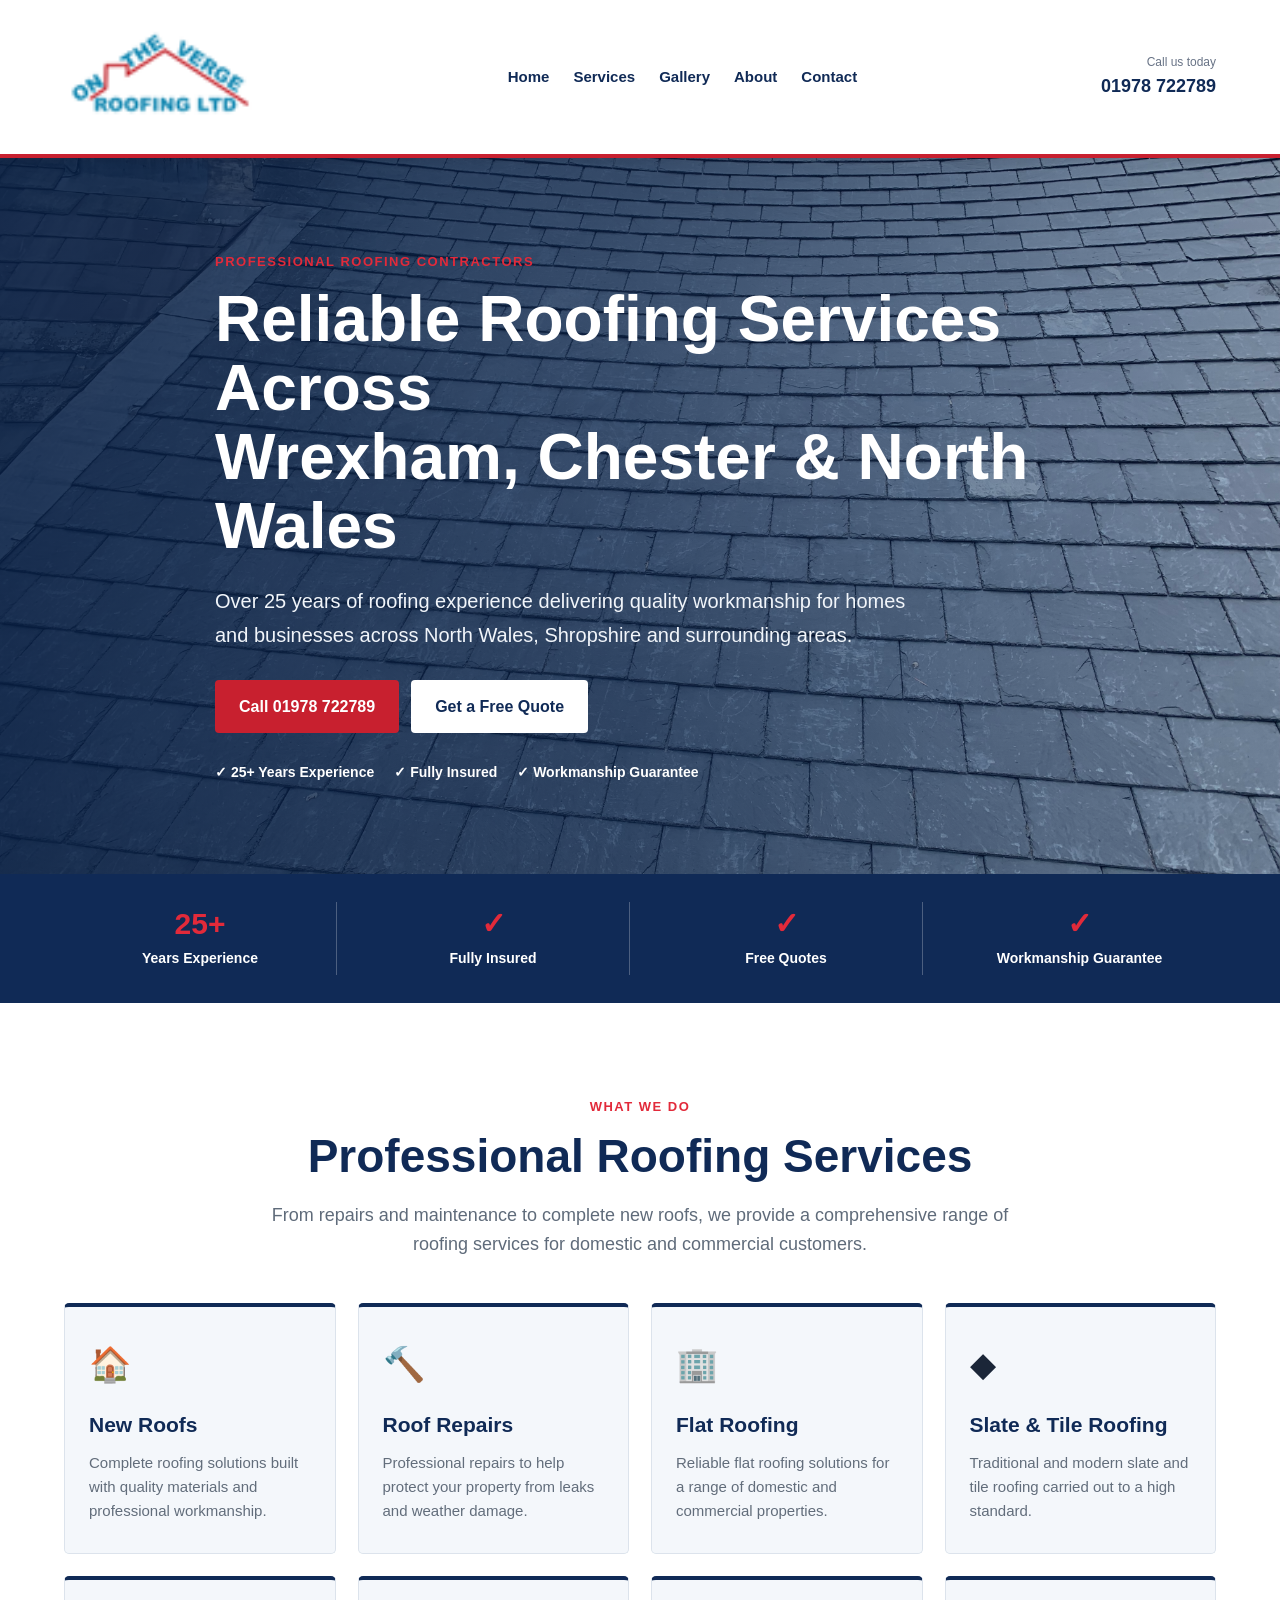
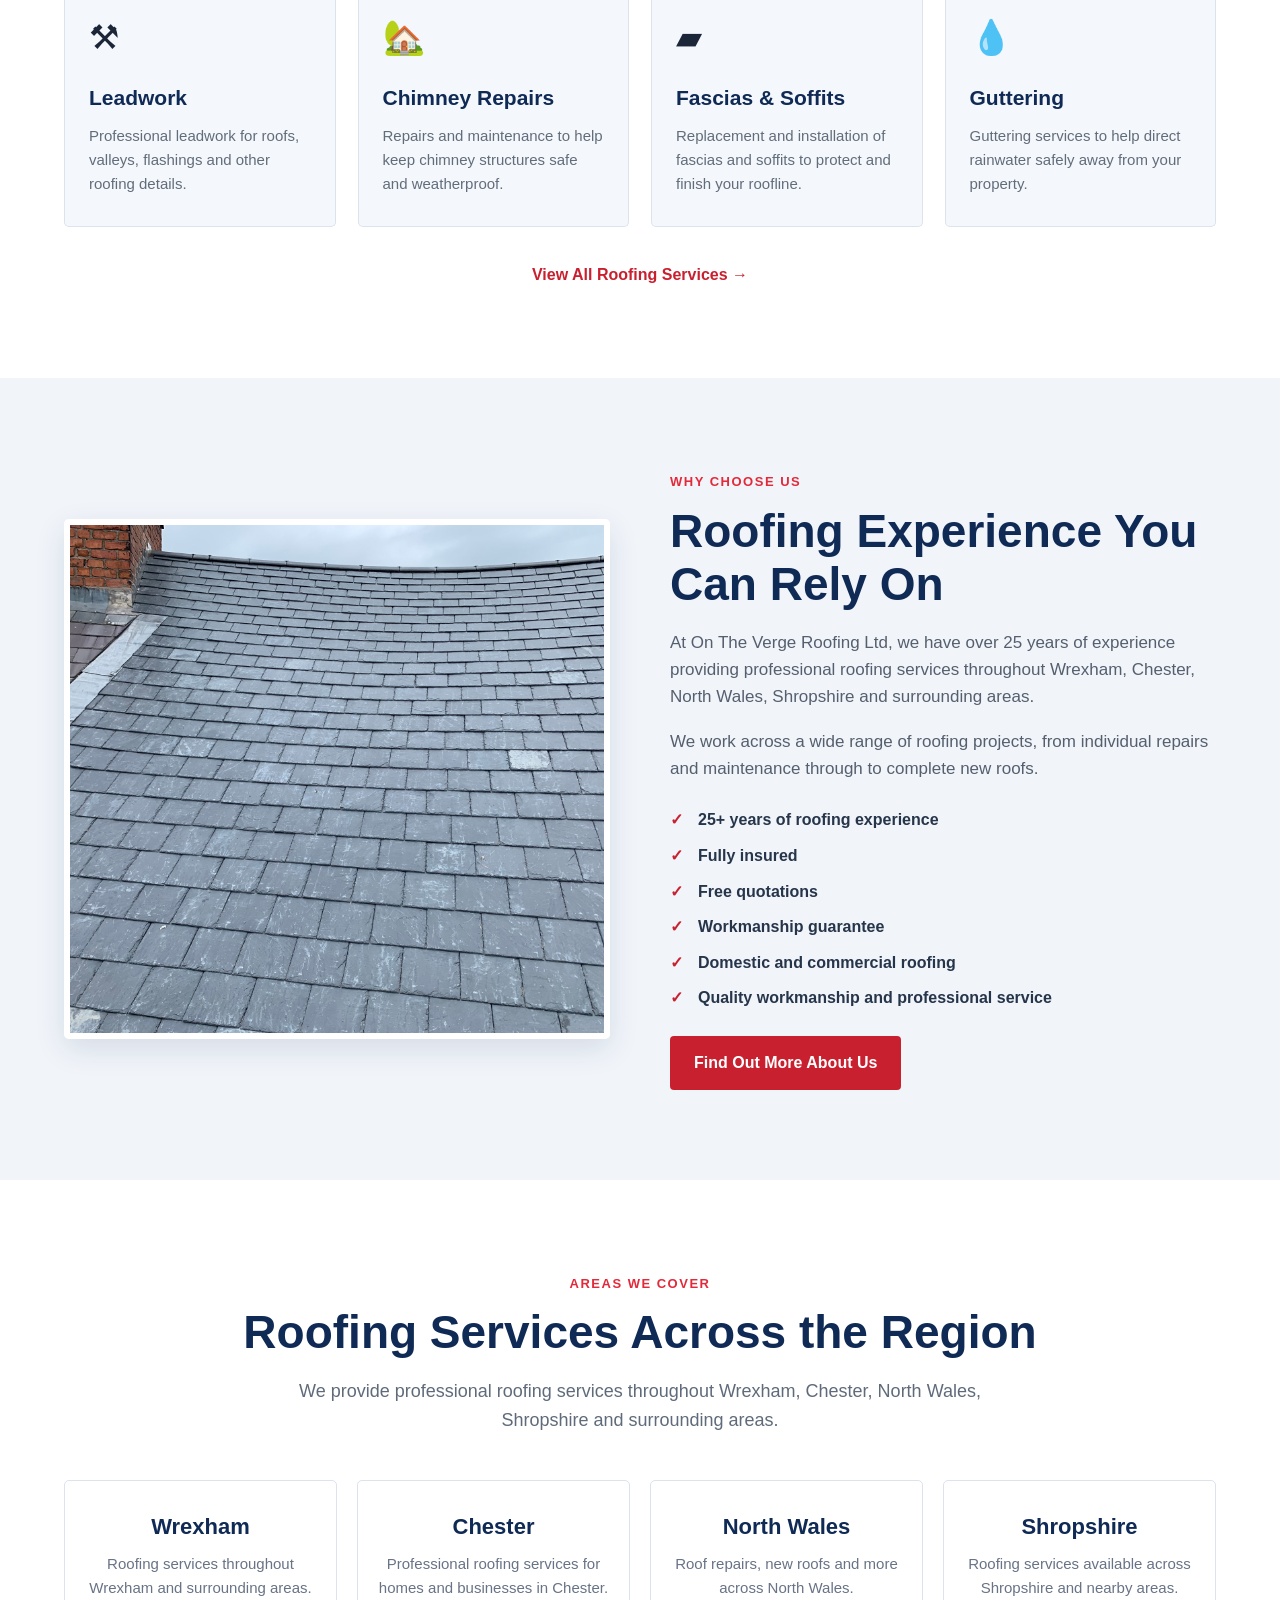
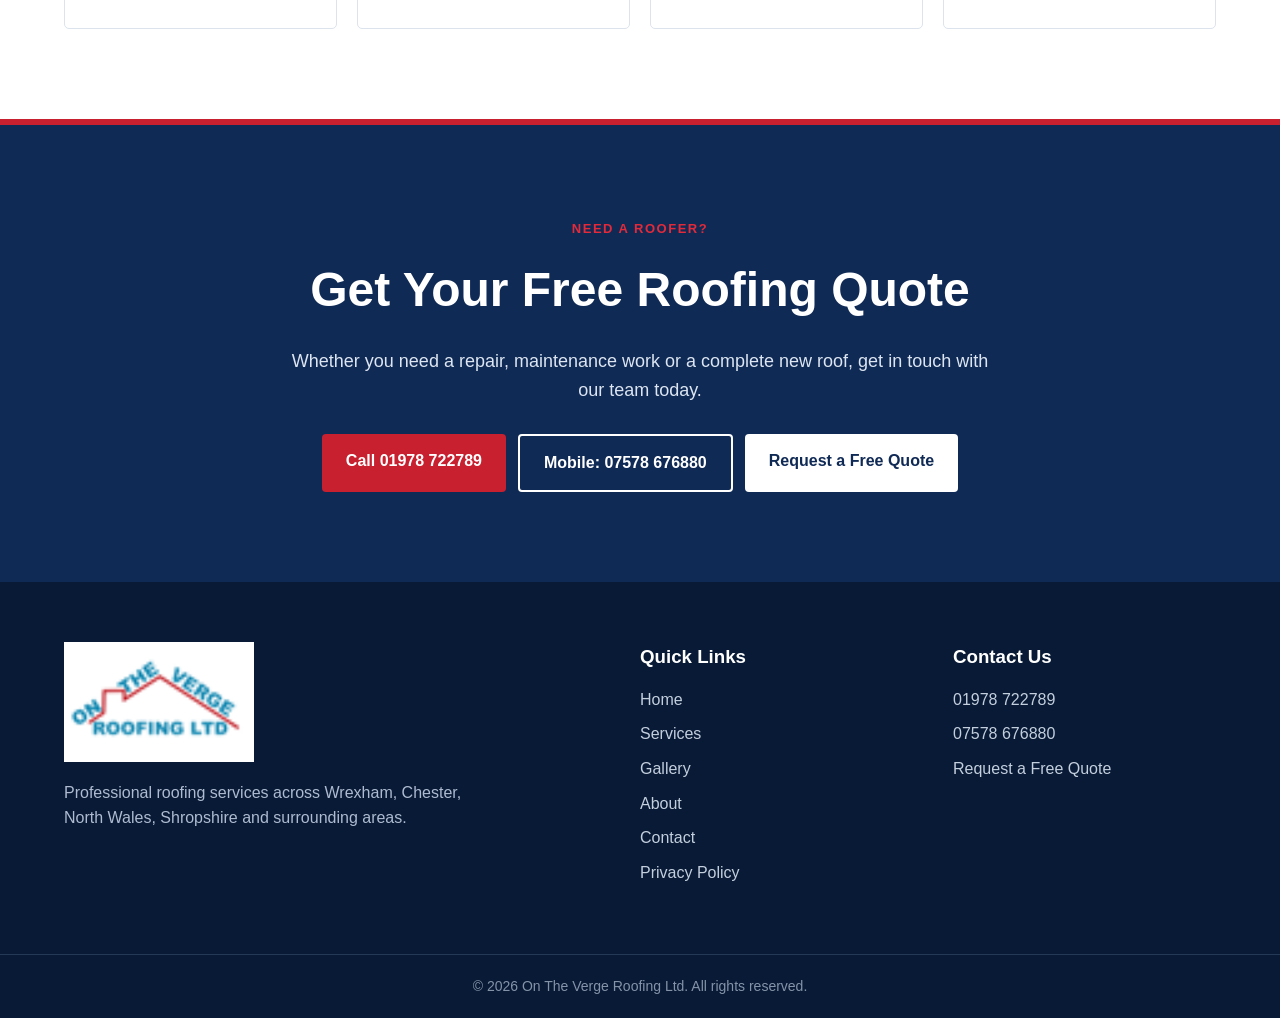
==== commit ace060fa: "Add canonical link to index.html Added a canonical link for SEO purposes." ====
--- a/index.html
+++ b/index.html
@@ -1,6 +1,8 @@
 <!DOCTYPE html>
 <html lang="en">
 <head>
+
+    <link rel="canonical" href="https://www.onthevergeroofing.com/">
     <meta property="og:title" content="On The Verge Roofing Ltd | Roofing Services in Wrexham & North Wales">
 
 <meta property="og:description" content="Professional roofing services across Wrexham, Chester, North Wales and Shropshire. New roofs, repairs, flat roofing, leadwork, fascias, soffits and guttering.">
--- a/css/style.css
+++ b/css/style.css
@@ -44,7 +44,8 @@
     color: #102a56;
     padding: 14px 0;
     border-bottom: 4px solid #c8202f;
-    position: relative;
+    position:sticky;
+top:0;
     z-index: 100;
     box-shadow: 0 2px 10px rgba(0, 0, 0, 0.08);
 }
